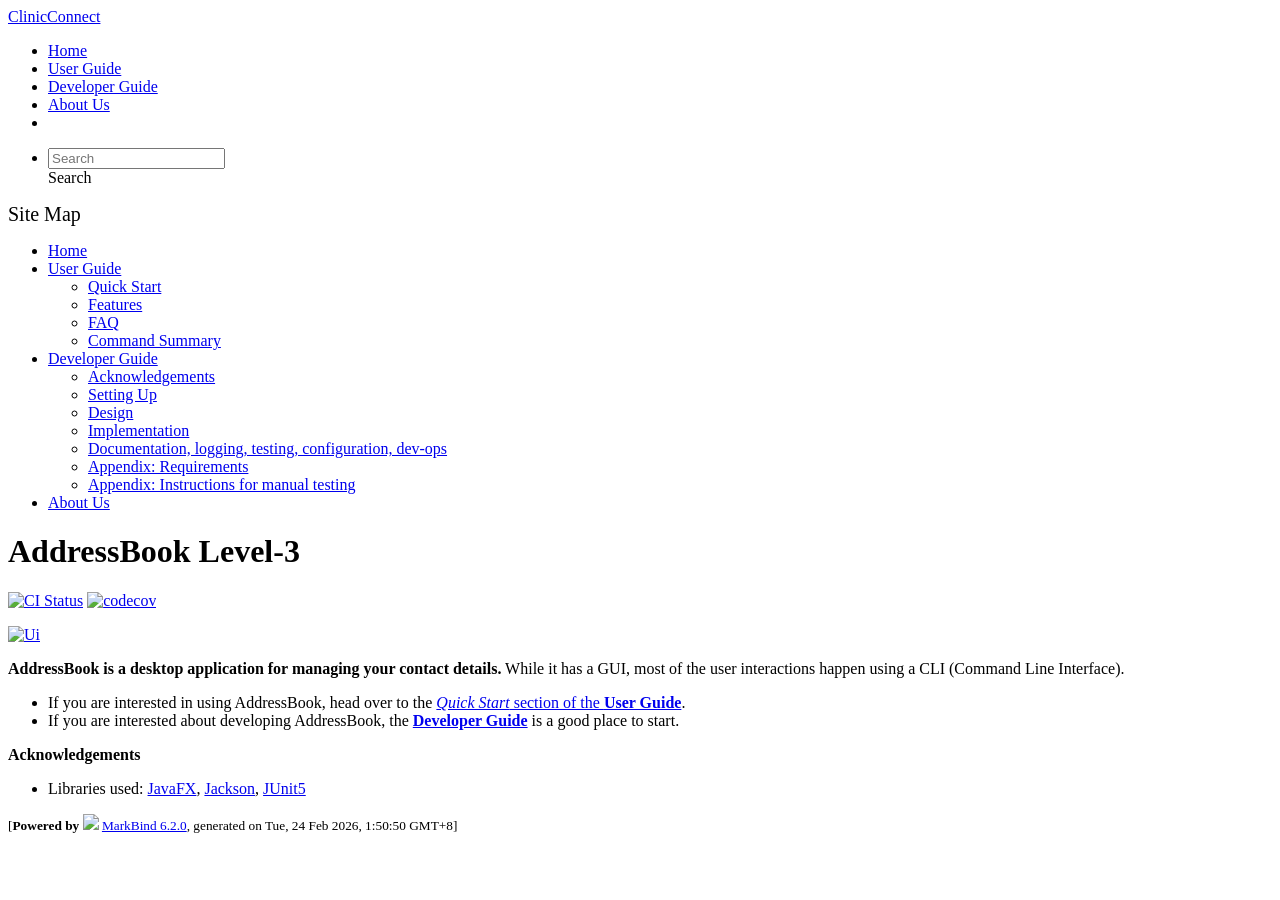
==== index.html @ c3eacbba "deploy: 385a69d87544c76b0aa15470529dfefec0053b58" ====
<!DOCTYPE html>
<html>
<head>
    <meta charset="utf-8">
    <meta http-equiv="X-UA-Compatible" content="IE=edge">
    <meta name="generator" content="MarkBind 6.2.0">
    <meta name="viewport" content="width=device-width, initial-scale=1"><title>ClinicConnect - AddressBook Level-3</title> <link rel="stylesheet" href="/tp/markbind/css/bootstrap.min.css"> <link rel="stylesheet" href="/tp/markbind/fontawesome/css/all.min.css"> <link rel="stylesheet" href="/tp/markbind/glyphicons/css/bootstrap-glyphicons.min.css"><link rel="stylesheet" href="/tp/markbind/css/codeblock-light.min.css"><link rel="stylesheet" href="/tp/markbind/css/markbind.min.css"><link rel="stylesheet" href="/tp/plugins/markbind-plugin-anchors/markbind-plugin-anchors.css"><link rel="stylesheet" href="/tp/plugins/markbind-plugin-tree/markbind-plugin-tree.css">
    
  <link rel="stylesheet" href="/tp/stylesheets/main.css">
<link rel="icon" href="/tp/images/SeEduLogo.png"></head>
<script>
  const baseUrl = '/tp'
</script>
<body  data-code-theme="light">
<div id="app"><!--[--><header sticky><div data-v-26aac3dc><nav class="navbar navbar-expand-md d-print-none navbar-dark bg-dark" data-v-26aac3dc><div class="container-fluid" data-v-26aac3dc><div class="navbar-left" data-v-26aac3dc><!--[--><a href="/tp/index.html" title="Home" class="navbar-brand">ClinicConnect</a><!--]--></div><div class="navbar-default" data-v-26aac3dc><ul class="navbar-nav me-auto mt-2 mt-lg-0" data-v-26aac3dc><!--[--> <li><a href="/tp/index.html" class="nav-link">Home</a></li> <li><a href="/tp/UserGuide.html" class="nav-link">User Guide</a></li> <li><a href="/tp/DeveloperGuide.html" class="nav-link">Developer Guide</a></li> <li><a href="/tp/AboutUs.html" class="nav-link">About Us</a></li> <li><a href="https://github.com/se-edu/addressbook-level3" target="_blank" class="nav-link"><span><span aria-hidden="true" class="fab fa-github"></span></span></a></li> <!--]--></ul></div><ul class="navbar-nav navbar-right" data-v-26aac3dc><!--[--><li><form class="navbar-form"><div style="position:relative;" class="dropdown" data-v-00e26d0a><!--[--><input value="" data-bs-toggle="dropdown" type="text" class="form-control" placeholder="Search" autocomplete="off" data-v-00e26d0a><div class="form-control placeholder-div-hidden" data-v-00e26d0a>Search</div><!--]--><ul class="dropdown-menu search-dropdown-menu dropdown-menu-hidden dropdown-menu-end" data-v-00e26d0a><!--[--><!--]--></ul></div></form></li><!--]--></ul></div></nav><div style="display:none;" class="lower-navbar-container" data-v-26aac3dc><!--[--><!----><!----><!--]--></div></div></header> <div id="flex-body"><nav id="site-nav" data-v-6b1b63d2><!--[--><div class="site-nav-top"><div class="fw-bold mb-2" style="font-size:1.25rem;">Site Map</div></div> <div class="nav-component slim-scroll"><div class="site-nav-root"><!--[--><ul class="site-nav-list site-nav-list-root" data-v-6b1b63d2><!--[--><li><div class="site-nav-default-list-item site-nav-list-item-0" onclick="handleSiteNavClick(this)"><a href="/tp/index.html">Home</a></div></li> <li><div class="site-nav-default-list-item site-nav-list-item-0" onclick="handleSiteNavClick(this)"><a href="/tp/UserGuide.html">User Guide</a> <div class="site-nav-dropdown-btn-container"><i class="site-nav-dropdown-btn-icon site-nav-rotate-icon" onclick="handleSiteNavClick(this.parentNode.parentNode, false); event.stopPropagation();"><span class="glyphicon glyphicon-menu-down" aria-hidden="true"></span></i></div></div><ul class="site-nav-dropdown-container site-nav-dropdown-container-open site-nav-list"><li><div class="site-nav-default-list-item site-nav-list-item-1" onclick="handleSiteNavClick(this)"><a href="/tp/UserGuide.html#quick-start">Quick Start</a></div></li> <li><div class="site-nav-default-list-item site-nav-list-item-1" onclick="handleSiteNavClick(this)"><a href="/tp/UserGuide.html#features">Features</a></div></li> <li><div class="site-nav-default-list-item site-nav-list-item-1" onclick="handleSiteNavClick(this)"><a href="/tp/UserGuide.html#faq">FAQ</a></div></li> <li><div class="site-nav-default-list-item site-nav-list-item-1" onclick="handleSiteNavClick(this)"><a href="/tp/UserGuide.html#faq">Command Summary</a></div></li></ul></li> <li><div class="site-nav-default-list-item site-nav-list-item-0" onclick="handleSiteNavClick(this)"><a href="/tp/DeveloperGuide.html">Developer Guide</a> <div class="site-nav-dropdown-btn-container"><i class="site-nav-dropdown-btn-icon site-nav-rotate-icon" onclick="handleSiteNavClick(this.parentNode.parentNode, false); event.stopPropagation();"><span class="glyphicon glyphicon-menu-down" aria-hidden="true"></span></i></div></div><ul class="site-nav-dropdown-container site-nav-dropdown-container-open site-nav-list"><li><div class="site-nav-default-list-item site-nav-list-item-1" onclick="handleSiteNavClick(this)"><a href="/tp/DeveloperGuide.html#acknowledgements">Acknowledgements</a></div></li> <li><div class="site-nav-default-list-item site-nav-list-item-1" onclick="handleSiteNavClick(this)"><a href="/tp/DeveloperGuide.html#setting-up-getting-started">Setting Up</a></div></li> <li><div class="site-nav-default-list-item site-nav-list-item-1" onclick="handleSiteNavClick(this)"><a href="/tp/DeveloperGuide.html#design">Design</a></div></li> <li><div class="site-nav-default-list-item site-nav-list-item-1" onclick="handleSiteNavClick(this)"><a href="/tp/DeveloperGuide.html#implementation">Implementation</a></div></li> <li><div class="site-nav-default-list-item site-nav-list-item-1" onclick="handleSiteNavClick(this)"><a href="/tp/DeveloperGuide.html#documentation-logging-testing-configuration-dev-ops">Documentation, logging, testing, configuration, dev-ops</a></div></li> <li><div class="site-nav-default-list-item site-nav-list-item-1" onclick="handleSiteNavClick(this)"><a href="/tp/DeveloperGuide.html#appendix-requirements">Appendix: Requirements</a></div></li> <li><div class="site-nav-default-list-item site-nav-list-item-1" onclick="handleSiteNavClick(this)"><a href="/tp/DeveloperGuide.html#appendix-instructions-for-manual-testing">Appendix: Instructions for manual testing</a></div></li></ul></li> <li><div class="site-nav-default-list-item site-nav-list-item-0" onclick="handleSiteNavClick(this)"><a href="/tp/AboutUs.html">About Us</a></div></li><!--]--><!--v-if--></ul><!--]--></div></div><!--]--><!--v-if--></nav> <div id="content-wrapper"><h1 id="addressbook-level-3">AddressBook Level-3<a class="fa fa-anchor" href="#addressbook-level-3" onclick="event.stopPropagation()"></a></h1> <p><a href="https://github.com/se-edu/addressbook-level3/actions"><img src="https://github.com/se-edu/addressbook-level3/workflows/Java%20CI/badge.svg" alt="CI Status" class="img-fluid"></a> <a href="https://codecov.io/gh/se-edu/addressbook-level3"><img src="https://codecov.io/gh/se-edu/addressbook-level3/branch/master/graph/badge.svg" alt="codecov" class="img-fluid"></a></p> <p><a href="/tp/images/Ui.png" target="_self"><img src="/tp/images/Ui.png" alt="Ui" class="img-fluid"></a></p> <p><strong>AddressBook is a desktop application for managing your contact details.</strong> While it has a GUI, most of the user interactions happen using a CLI (Command Line Interface).</p> <ul><li>If you are interested in using AddressBook, head over to the <a href="/tp/UserGuide.html#quick-start"><em>Quick Start</em> section of the <strong>User Guide</strong></a>.</li> <li>If you are interested about developing AddressBook, the <a href="/tp/DeveloperGuide.html"><strong>Developer Guide</strong></a> is a good place to start.</li></ul> <p><strong>Acknowledgements</strong></p> <ul><li>Libraries used: <a href="https://openjfx.io/">JavaFX</a>, <a href="https://github.com/FasterXML/jackson">Jackson</a>, <a href="https://github.com/junit-team/junit5">JUnit5</a></li></ul></div> <nav id="page-nav" data-v-6b1b63d2><!--[--><div class="nav-component slim-scroll"></div><!--]--><!--v-if--></nav> <div class="scroll-top-button fa-lg d-print-none" style="display:none;bottom:2%;right:2%;position:fixed;" aria-hidden="true"><!--[--><i class="fas fa-arrow-circle-up"></i><!--]--></div></div> <footer><div class="text-center"><small>[<span><strong>Powered by</strong></span> <img src="https://markbind.org/favicon.ico" width="30"> <a href="https://markbind.org/">MarkBind 6.2.0</a>, generated on Tue, 24 Feb 2026, 1:50:50 GMT+8]</small></div></footer><!--]--></div>
</body><script src="/tp/markbind/js/bootstrap-utility.min.js"></script>
<script src="/tp/markbind/js/polyfill.min.js"></script>
<script src="/tp/markbind/js/vue.global.prod.min.js"></script>
<script src="/tp/markbind/js/markbind.min.js"></script>
<script src="index.page-vue-render.js"></script>
<script>
  MarkBind.setupWithSearch()
</script>
</html>
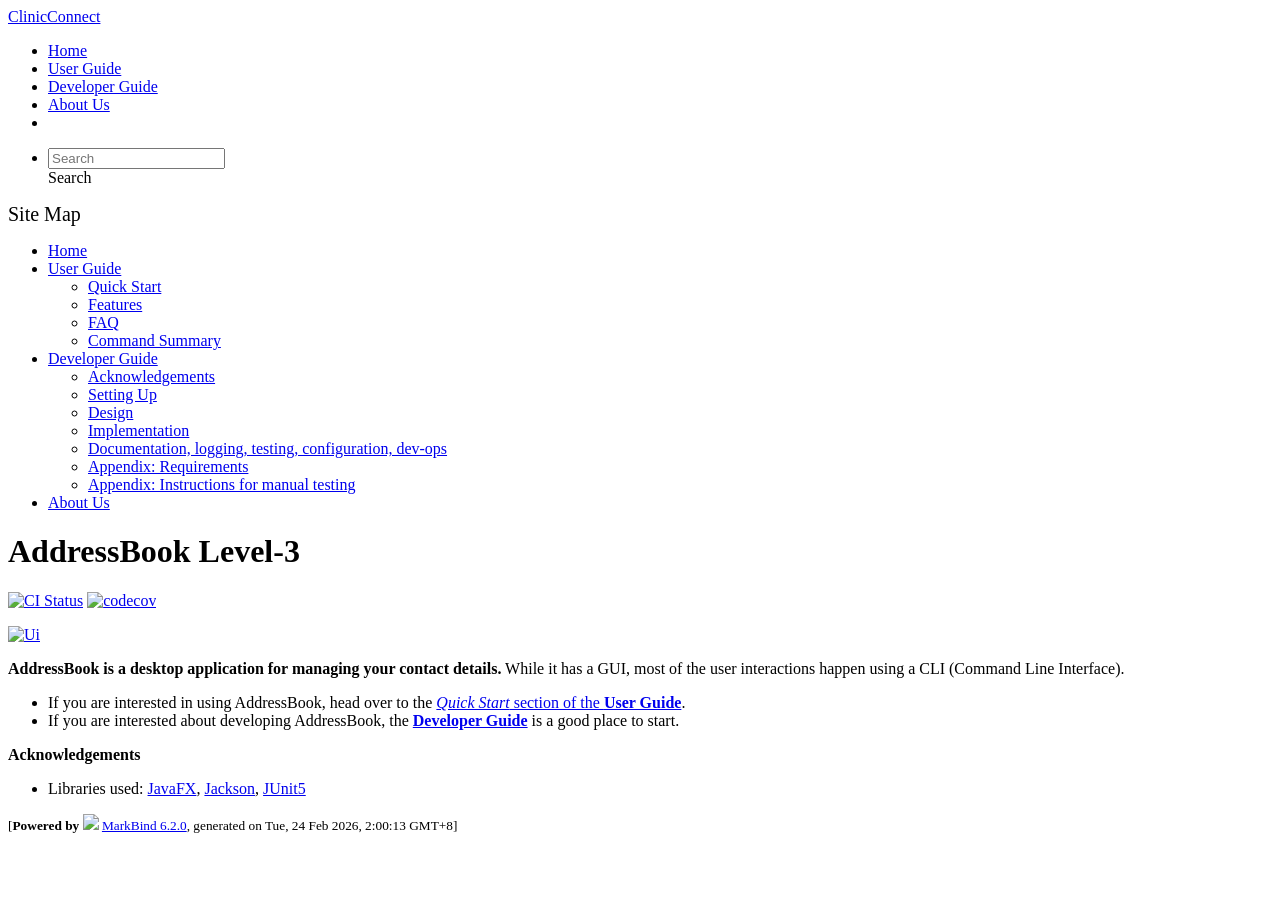
==== commit bb57310b: "deploy: a6a241e06c4ae1d026c56dd3cce60552a541cde1" ====
--- a/index.html
+++ b/index.html
@@ -12,7 +12,7 @@
   const baseUrl = '/tp'
 </script>
 <body  data-code-theme="light">
-<div id="app"><!--[--><header sticky><div data-v-26aac3dc><nav class="navbar navbar-expand-md d-print-none navbar-dark bg-dark" data-v-26aac3dc><div class="container-fluid" data-v-26aac3dc><div class="navbar-left" data-v-26aac3dc><!--[--><a href="/tp/index.html" title="Home" class="navbar-brand">ClinicConnect</a><!--]--></div><div class="navbar-default" data-v-26aac3dc><ul class="navbar-nav me-auto mt-2 mt-lg-0" data-v-26aac3dc><!--[--> <li><a href="/tp/index.html" class="nav-link">Home</a></li> <li><a href="/tp/UserGuide.html" class="nav-link">User Guide</a></li> <li><a href="/tp/DeveloperGuide.html" class="nav-link">Developer Guide</a></li> <li><a href="/tp/AboutUs.html" class="nav-link">About Us</a></li> <li><a href="https://github.com/se-edu/addressbook-level3" target="_blank" class="nav-link"><span><span aria-hidden="true" class="fab fa-github"></span></span></a></li> <!--]--></ul></div><ul class="navbar-nav navbar-right" data-v-26aac3dc><!--[--><li><form class="navbar-form"><div style="position:relative;" class="dropdown" data-v-00e26d0a><!--[--><input value="" data-bs-toggle="dropdown" type="text" class="form-control" placeholder="Search" autocomplete="off" data-v-00e26d0a><div class="form-control placeholder-div-hidden" data-v-00e26d0a>Search</div><!--]--><ul class="dropdown-menu search-dropdown-menu dropdown-menu-hidden dropdown-menu-end" data-v-00e26d0a><!--[--><!--]--></ul></div></form></li><!--]--></ul></div></nav><div style="display:none;" class="lower-navbar-container" data-v-26aac3dc><!--[--><!----><!----><!--]--></div></div></header> <div id="flex-body"><nav id="site-nav" data-v-6b1b63d2><!--[--><div class="site-nav-top"><div class="fw-bold mb-2" style="font-size:1.25rem;">Site Map</div></div> <div class="nav-component slim-scroll"><div class="site-nav-root"><!--[--><ul class="site-nav-list site-nav-list-root" data-v-6b1b63d2><!--[--><li><div class="site-nav-default-list-item site-nav-list-item-0" onclick="handleSiteNavClick(this)"><a href="/tp/index.html">Home</a></div></li> <li><div class="site-nav-default-list-item site-nav-list-item-0" onclick="handleSiteNavClick(this)"><a href="/tp/UserGuide.html">User Guide</a> <div class="site-nav-dropdown-btn-container"><i class="site-nav-dropdown-btn-icon site-nav-rotate-icon" onclick="handleSiteNavClick(this.parentNode.parentNode, false); event.stopPropagation();"><span class="glyphicon glyphicon-menu-down" aria-hidden="true"></span></i></div></div><ul class="site-nav-dropdown-container site-nav-dropdown-container-open site-nav-list"><li><div class="site-nav-default-list-item site-nav-list-item-1" onclick="handleSiteNavClick(this)"><a href="/tp/UserGuide.html#quick-start">Quick Start</a></div></li> <li><div class="site-nav-default-list-item site-nav-list-item-1" onclick="handleSiteNavClick(this)"><a href="/tp/UserGuide.html#features">Features</a></div></li> <li><div class="site-nav-default-list-item site-nav-list-item-1" onclick="handleSiteNavClick(this)"><a href="/tp/UserGuide.html#faq">FAQ</a></div></li> <li><div class="site-nav-default-list-item site-nav-list-item-1" onclick="handleSiteNavClick(this)"><a href="/tp/UserGuide.html#faq">Command Summary</a></div></li></ul></li> <li><div class="site-nav-default-list-item site-nav-list-item-0" onclick="handleSiteNavClick(this)"><a href="/tp/DeveloperGuide.html">Developer Guide</a> <div class="site-nav-dropdown-btn-container"><i class="site-nav-dropdown-btn-icon site-nav-rotate-icon" onclick="handleSiteNavClick(this.parentNode.parentNode, false); event.stopPropagation();"><span class="glyphicon glyphicon-menu-down" aria-hidden="true"></span></i></div></div><ul class="site-nav-dropdown-container site-nav-dropdown-container-open site-nav-list"><li><div class="site-nav-default-list-item site-nav-list-item-1" onclick="handleSiteNavClick(this)"><a href="/tp/DeveloperGuide.html#acknowledgements">Acknowledgements</a></div></li> <li><div class="site-nav-default-list-item site-nav-list-item-1" onclick="handleSiteNavClick(this)"><a href="/tp/DeveloperGuide.html#setting-up-getting-started">Setting Up</a></div></li> <li><div class="site-nav-default-list-item site-nav-list-item-1" onclick="handleSiteNavClick(this)"><a href="/tp/DeveloperGuide.html#design">Design</a></div></li> <li><div class="site-nav-default-list-item site-nav-list-item-1" onclick="handleSiteNavClick(this)"><a href="/tp/DeveloperGuide.html#implementation">Implementation</a></div></li> <li><div class="site-nav-default-list-item site-nav-list-item-1" onclick="handleSiteNavClick(this)"><a href="/tp/DeveloperGuide.html#documentation-logging-testing-configuration-dev-ops">Documentation, logging, testing, configuration, dev-ops</a></div></li> <li><div class="site-nav-default-list-item site-nav-list-item-1" onclick="handleSiteNavClick(this)"><a href="/tp/DeveloperGuide.html#appendix-requirements">Appendix: Requirements</a></div></li> <li><div class="site-nav-default-list-item site-nav-list-item-1" onclick="handleSiteNavClick(this)"><a href="/tp/DeveloperGuide.html#appendix-instructions-for-manual-testing">Appendix: Instructions for manual testing</a></div></li></ul></li> <li><div class="site-nav-default-list-item site-nav-list-item-0" onclick="handleSiteNavClick(this)"><a href="/tp/AboutUs.html">About Us</a></div></li><!--]--><!--v-if--></ul><!--]--></div></div><!--]--><!--v-if--></nav> <div id="content-wrapper"><h1 id="addressbook-level-3">AddressBook Level-3<a class="fa fa-anchor" href="#addressbook-level-3" onclick="event.stopPropagation()"></a></h1> <p><a href="https://github.com/se-edu/addressbook-level3/actions"><img src="https://github.com/se-edu/addressbook-level3/workflows/Java%20CI/badge.svg" alt="CI Status" class="img-fluid"></a> <a href="https://codecov.io/gh/se-edu/addressbook-level3"><img src="https://codecov.io/gh/se-edu/addressbook-level3/branch/master/graph/badge.svg" alt="codecov" class="img-fluid"></a></p> <p><a href="/tp/images/Ui.png" target="_self"><img src="/tp/images/Ui.png" alt="Ui" class="img-fluid"></a></p> <p><strong>AddressBook is a desktop application for managing your contact details.</strong> While it has a GUI, most of the user interactions happen using a CLI (Command Line Interface).</p> <ul><li>If you are interested in using AddressBook, head over to the <a href="/tp/UserGuide.html#quick-start"><em>Quick Start</em> section of the <strong>User Guide</strong></a>.</li> <li>If you are interested about developing AddressBook, the <a href="/tp/DeveloperGuide.html"><strong>Developer Guide</strong></a> is a good place to start.</li></ul> <p><strong>Acknowledgements</strong></p> <ul><li>Libraries used: <a href="https://openjfx.io/">JavaFX</a>, <a href="https://github.com/FasterXML/jackson">Jackson</a>, <a href="https://github.com/junit-team/junit5">JUnit5</a></li></ul></div> <nav id="page-nav" data-v-6b1b63d2><!--[--><div class="nav-component slim-scroll"></div><!--]--><!--v-if--></nav> <div class="scroll-top-button fa-lg d-print-none" style="display:none;bottom:2%;right:2%;position:fixed;" aria-hidden="true"><!--[--><i class="fas fa-arrow-circle-up"></i><!--]--></div></div> <footer><div class="text-center"><small>[<span><strong>Powered by</strong></span> <img src="https://markbind.org/favicon.ico" width="30"> <a href="https://markbind.org/">MarkBind 6.2.0</a>, generated on Tue, 24 Feb 2026, 1:50:50 GMT+8]</small></div></footer><!--]--></div>
+<div id="app"><!--[--><header sticky><div data-v-26aac3dc><nav class="navbar navbar-expand-md d-print-none navbar-dark bg-dark" data-v-26aac3dc><div class="container-fluid" data-v-26aac3dc><div class="navbar-left" data-v-26aac3dc><!--[--><a href="/tp/index.html" title="Home" class="navbar-brand">ClinicConnect</a><!--]--></div><div class="navbar-default" data-v-26aac3dc><ul class="navbar-nav me-auto mt-2 mt-lg-0" data-v-26aac3dc><!--[--> <li><a href="/tp/index.html" class="nav-link">Home</a></li> <li><a href="/tp/UserGuide.html" class="nav-link">User Guide</a></li> <li><a href="/tp/DeveloperGuide.html" class="nav-link">Developer Guide</a></li> <li><a href="/tp/AboutUs.html" class="nav-link">About Us</a></li> <li><a href="https://github.com/se-edu/addressbook-level3" target="_blank" class="nav-link"><span><span aria-hidden="true" class="fab fa-github"></span></span></a></li> <!--]--></ul></div><ul class="navbar-nav navbar-right" data-v-26aac3dc><!--[--><li><form class="navbar-form"><div style="position:relative;" class="dropdown" data-v-00e26d0a><!--[--><input value="" data-bs-toggle="dropdown" type="text" class="form-control" placeholder="Search" autocomplete="off" data-v-00e26d0a><div class="form-control placeholder-div-hidden" data-v-00e26d0a>Search</div><!--]--><ul class="dropdown-menu search-dropdown-menu dropdown-menu-hidden dropdown-menu-end" data-v-00e26d0a><!--[--><!--]--></ul></div></form></li><!--]--></ul></div></nav><div style="display:none;" class="lower-navbar-container" data-v-26aac3dc><!--[--><!----><!----><!--]--></div></div></header> <div id="flex-body"><nav id="site-nav" data-v-6b1b63d2><!--[--><div class="site-nav-top"><div class="fw-bold mb-2" style="font-size:1.25rem;">Site Map</div></div> <div class="nav-component slim-scroll"><div class="site-nav-root"><!--[--><ul class="site-nav-list site-nav-list-root" data-v-6b1b63d2><!--[--><li><div class="site-nav-default-list-item site-nav-list-item-0" onclick="handleSiteNavClick(this)"><a href="/tp/index.html">Home</a></div></li> <li><div class="site-nav-default-list-item site-nav-list-item-0" onclick="handleSiteNavClick(this)"><a href="/tp/UserGuide.html">User Guide</a> <div class="site-nav-dropdown-btn-container"><i class="site-nav-dropdown-btn-icon site-nav-rotate-icon" onclick="handleSiteNavClick(this.parentNode.parentNode, false); event.stopPropagation();"><span class="glyphicon glyphicon-menu-down" aria-hidden="true"></span></i></div></div><ul class="site-nav-dropdown-container site-nav-dropdown-container-open site-nav-list"><li><div class="site-nav-default-list-item site-nav-list-item-1" onclick="handleSiteNavClick(this)"><a href="/tp/UserGuide.html#quick-start">Quick Start</a></div></li> <li><div class="site-nav-default-list-item site-nav-list-item-1" onclick="handleSiteNavClick(this)"><a href="/tp/UserGuide.html#features">Features</a></div></li> <li><div class="site-nav-default-list-item site-nav-list-item-1" onclick="handleSiteNavClick(this)"><a href="/tp/UserGuide.html#faq">FAQ</a></div></li> <li><div class="site-nav-default-list-item site-nav-list-item-1" onclick="handleSiteNavClick(this)"><a href="/tp/UserGuide.html#faq">Command Summary</a></div></li></ul></li> <li><div class="site-nav-default-list-item site-nav-list-item-0" onclick="handleSiteNavClick(this)"><a href="/tp/DeveloperGuide.html">Developer Guide</a> <div class="site-nav-dropdown-btn-container"><i class="site-nav-dropdown-btn-icon site-nav-rotate-icon" onclick="handleSiteNavClick(this.parentNode.parentNode, false); event.stopPropagation();"><span class="glyphicon glyphicon-menu-down" aria-hidden="true"></span></i></div></div><ul class="site-nav-dropdown-container site-nav-dropdown-container-open site-nav-list"><li><div class="site-nav-default-list-item site-nav-list-item-1" onclick="handleSiteNavClick(this)"><a href="/tp/DeveloperGuide.html#acknowledgements">Acknowledgements</a></div></li> <li><div class="site-nav-default-list-item site-nav-list-item-1" onclick="handleSiteNavClick(this)"><a href="/tp/DeveloperGuide.html#setting-up-getting-started">Setting Up</a></div></li> <li><div class="site-nav-default-list-item site-nav-list-item-1" onclick="handleSiteNavClick(this)"><a href="/tp/DeveloperGuide.html#design">Design</a></div></li> <li><div class="site-nav-default-list-item site-nav-list-item-1" onclick="handleSiteNavClick(this)"><a href="/tp/DeveloperGuide.html#implementation">Implementation</a></div></li> <li><div class="site-nav-default-list-item site-nav-list-item-1" onclick="handleSiteNavClick(this)"><a href="/tp/DeveloperGuide.html#documentation-logging-testing-configuration-dev-ops">Documentation, logging, testing, configuration, dev-ops</a></div></li> <li><div class="site-nav-default-list-item site-nav-list-item-1" onclick="handleSiteNavClick(this)"><a href="/tp/DeveloperGuide.html#appendix-requirements">Appendix: Requirements</a></div></li> <li><div class="site-nav-default-list-item site-nav-list-item-1" onclick="handleSiteNavClick(this)"><a href="/tp/DeveloperGuide.html#appendix-instructions-for-manual-testing">Appendix: Instructions for manual testing</a></div></li></ul></li> <li><div class="site-nav-default-list-item site-nav-list-item-0" onclick="handleSiteNavClick(this)"><a href="/tp/AboutUs.html">About Us</a></div></li><!--]--><!--v-if--></ul><!--]--></div></div><!--]--><!--v-if--></nav> <div id="content-wrapper"><h1 id="addressbook-level-3">AddressBook Level-3<a class="fa fa-anchor" href="#addressbook-level-3" onclick="event.stopPropagation()"></a></h1> <p><a href="https://github.com/se-edu/addressbook-level3/actions"><img src="https://github.com/se-edu/addressbook-level3/workflows/Java%20CI/badge.svg" alt="CI Status" class="img-fluid"></a> <a href="https://codecov.io/gh/se-edu/addressbook-level3"><img src="https://codecov.io/gh/se-edu/addressbook-level3/branch/master/graph/badge.svg" alt="codecov" class="img-fluid"></a></p> <p><a href="/tp/images/Ui.png" target="_self"><img src="/tp/images/Ui.png" alt="Ui" class="img-fluid"></a></p> <p><strong>AddressBook is a desktop application for managing your contact details.</strong> While it has a GUI, most of the user interactions happen using a CLI (Command Line Interface).</p> <ul><li>If you are interested in using AddressBook, head over to the <a href="/tp/UserGuide.html#quick-start"><em>Quick Start</em> section of the <strong>User Guide</strong></a>.</li> <li>If you are interested about developing AddressBook, the <a href="/tp/DeveloperGuide.html"><strong>Developer Guide</strong></a> is a good place to start.</li></ul> <p><strong>Acknowledgements</strong></p> <ul><li>Libraries used: <a href="https://openjfx.io/">JavaFX</a>, <a href="https://github.com/FasterXML/jackson">Jackson</a>, <a href="https://github.com/junit-team/junit5">JUnit5</a></li></ul></div> <nav id="page-nav" data-v-6b1b63d2><!--[--><div class="nav-component slim-scroll"></div><!--]--><!--v-if--></nav> <div class="scroll-top-button fa-lg d-print-none" style="display:none;bottom:2%;right:2%;position:fixed;" aria-hidden="true"><!--[--><i class="fas fa-arrow-circle-up"></i><!--]--></div></div> <footer><div class="text-center"><small>[<span><strong>Powered by</strong></span> <img src="https://markbind.org/favicon.ico" width="30"> <a href="https://markbind.org/">MarkBind 6.2.0</a>, generated on Tue, 24 Feb 2026, 2:00:13 GMT+8]</small></div></footer><!--]--></div>
 </body><script src="/tp/markbind/js/bootstrap-utility.min.js"></script>
 <script src="/tp/markbind/js/polyfill.min.js"></script>
 <script src="/tp/markbind/js/vue.global.prod.min.js"></script>
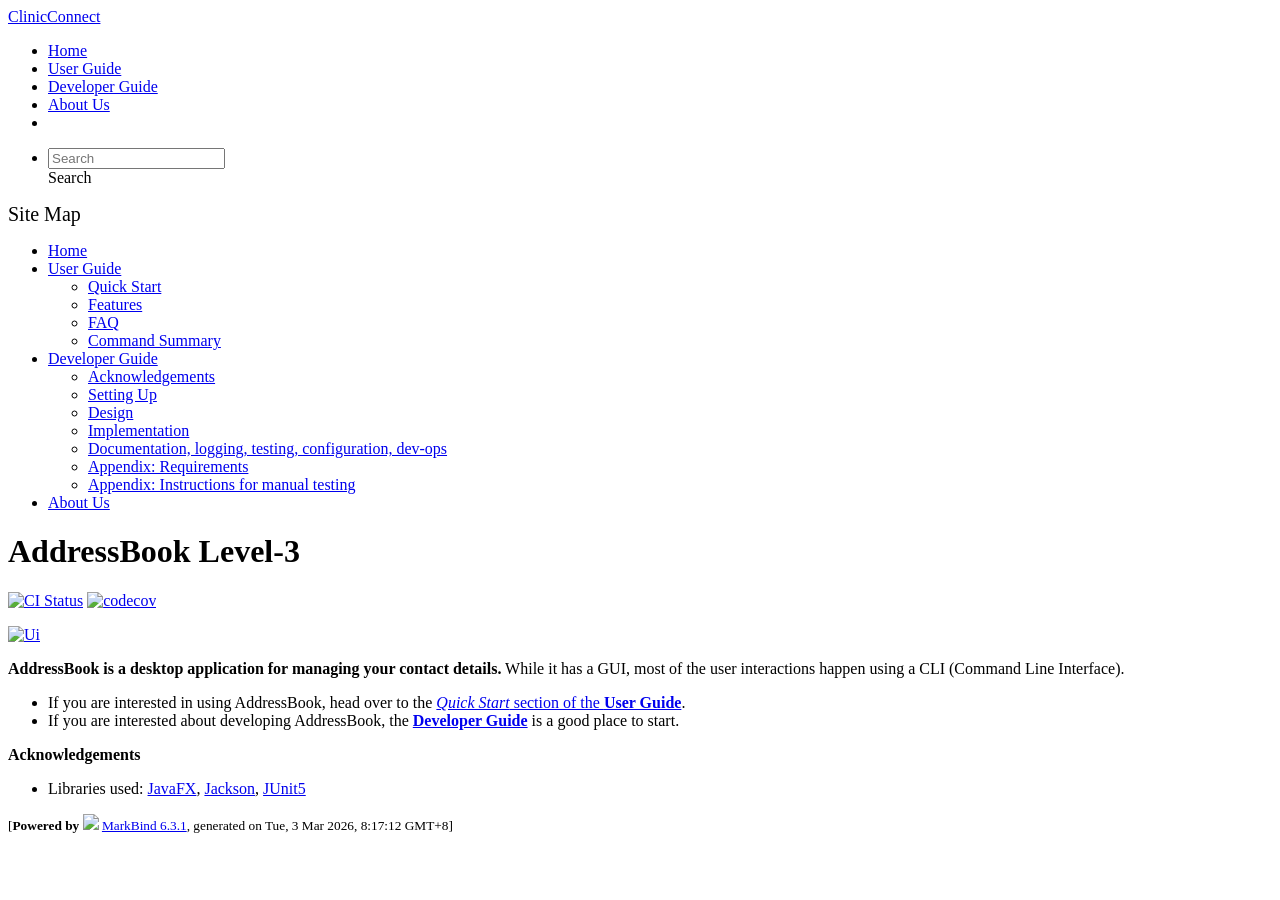
==== commit b1ff41f0: "deploy: 3e05778aa2954f497f5fab4d93489bbd7418d809" ====
--- a/index.html
+++ b/index.html
@@ -3,7 +3,7 @@
 <head>
     <meta charset="utf-8">
     <meta http-equiv="X-UA-Compatible" content="IE=edge">
-    <meta name="generator" content="MarkBind 6.2.0">
+    <meta name="generator" content="MarkBind 6.3.1">
     <meta name="viewport" content="width=device-width, initial-scale=1"><title>ClinicConnect - AddressBook Level-3</title> <link rel="stylesheet" href="/tp/markbind/css/bootstrap.min.css"> <link rel="stylesheet" href="/tp/markbind/fontawesome/css/all.min.css"> <link rel="stylesheet" href="/tp/markbind/glyphicons/css/bootstrap-glyphicons.min.css"><link rel="stylesheet" href="/tp/markbind/css/codeblock-light.min.css"><link rel="stylesheet" href="/tp/markbind/css/markbind.min.css"><link rel="stylesheet" href="/tp/plugins/markbind-plugin-anchors/markbind-plugin-anchors.css"><link rel="stylesheet" href="/tp/plugins/markbind-plugin-tree/markbind-plugin-tree.css">
     
   <link rel="stylesheet" href="/tp/stylesheets/main.css">
@@ -12,7 +12,7 @@
   const baseUrl = '/tp'
 </script>
 <body  data-code-theme="light">
-<div id="app"><!--[--><header sticky><div data-v-26aac3dc><nav class="navbar navbar-expand-md d-print-none navbar-dark bg-dark" data-v-26aac3dc><div class="container-fluid" data-v-26aac3dc><div class="navbar-left" data-v-26aac3dc><!--[--><a href="/tp/index.html" title="Home" class="navbar-brand">ClinicConnect</a><!--]--></div><div class="navbar-default" data-v-26aac3dc><ul class="navbar-nav me-auto mt-2 mt-lg-0" data-v-26aac3dc><!--[--> <li><a href="/tp/index.html" class="nav-link">Home</a></li> <li><a href="/tp/UserGuide.html" class="nav-link">User Guide</a></li> <li><a href="/tp/DeveloperGuide.html" class="nav-link">Developer Guide</a></li> <li><a href="/tp/AboutUs.html" class="nav-link">About Us</a></li> <li><a href="https://github.com/se-edu/addressbook-level3" target="_blank" class="nav-link"><span><span aria-hidden="true" class="fab fa-github"></span></span></a></li> <!--]--></ul></div><ul class="navbar-nav navbar-right" data-v-26aac3dc><!--[--><li><form class="navbar-form"><div style="position:relative;" class="dropdown" data-v-00e26d0a><!--[--><input value="" data-bs-toggle="dropdown" type="text" class="form-control" placeholder="Search" autocomplete="off" data-v-00e26d0a><div class="form-control placeholder-div-hidden" data-v-00e26d0a>Search</div><!--]--><ul class="dropdown-menu search-dropdown-menu dropdown-menu-hidden dropdown-menu-end" data-v-00e26d0a><!--[--><!--]--></ul></div></form></li><!--]--></ul></div></nav><div style="display:none;" class="lower-navbar-container" data-v-26aac3dc><!--[--><!----><!----><!--]--></div></div></header> <div id="flex-body"><nav id="site-nav" data-v-6b1b63d2><!--[--><div class="site-nav-top"><div class="fw-bold mb-2" style="font-size:1.25rem;">Site Map</div></div> <div class="nav-component slim-scroll"><div class="site-nav-root"><!--[--><ul class="site-nav-list site-nav-list-root" data-v-6b1b63d2><!--[--><li><div class="site-nav-default-list-item site-nav-list-item-0" onclick="handleSiteNavClick(this)"><a href="/tp/index.html">Home</a></div></li> <li><div class="site-nav-default-list-item site-nav-list-item-0" onclick="handleSiteNavClick(this)"><a href="/tp/UserGuide.html">User Guide</a> <div class="site-nav-dropdown-btn-container"><i class="site-nav-dropdown-btn-icon site-nav-rotate-icon" onclick="handleSiteNavClick(this.parentNode.parentNode, false); event.stopPropagation();"><span class="glyphicon glyphicon-menu-down" aria-hidden="true"></span></i></div></div><ul class="site-nav-dropdown-container site-nav-dropdown-container-open site-nav-list"><li><div class="site-nav-default-list-item site-nav-list-item-1" onclick="handleSiteNavClick(this)"><a href="/tp/UserGuide.html#quick-start">Quick Start</a></div></li> <li><div class="site-nav-default-list-item site-nav-list-item-1" onclick="handleSiteNavClick(this)"><a href="/tp/UserGuide.html#features">Features</a></div></li> <li><div class="site-nav-default-list-item site-nav-list-item-1" onclick="handleSiteNavClick(this)"><a href="/tp/UserGuide.html#faq">FAQ</a></div></li> <li><div class="site-nav-default-list-item site-nav-list-item-1" onclick="handleSiteNavClick(this)"><a href="/tp/UserGuide.html#faq">Command Summary</a></div></li></ul></li> <li><div class="site-nav-default-list-item site-nav-list-item-0" onclick="handleSiteNavClick(this)"><a href="/tp/DeveloperGuide.html">Developer Guide</a> <div class="site-nav-dropdown-btn-container"><i class="site-nav-dropdown-btn-icon site-nav-rotate-icon" onclick="handleSiteNavClick(this.parentNode.parentNode, false); event.stopPropagation();"><span class="glyphicon glyphicon-menu-down" aria-hidden="true"></span></i></div></div><ul class="site-nav-dropdown-container site-nav-dropdown-container-open site-nav-list"><li><div class="site-nav-default-list-item site-nav-list-item-1" onclick="handleSiteNavClick(this)"><a href="/tp/DeveloperGuide.html#acknowledgements">Acknowledgements</a></div></li> <li><div class="site-nav-default-list-item site-nav-list-item-1" onclick="handleSiteNavClick(this)"><a href="/tp/DeveloperGuide.html#setting-up-getting-started">Setting Up</a></div></li> <li><div class="site-nav-default-list-item site-nav-list-item-1" onclick="handleSiteNavClick(this)"><a href="/tp/DeveloperGuide.html#design">Design</a></div></li> <li><div class="site-nav-default-list-item site-nav-list-item-1" onclick="handleSiteNavClick(this)"><a href="/tp/DeveloperGuide.html#implementation">Implementation</a></div></li> <li><div class="site-nav-default-list-item site-nav-list-item-1" onclick="handleSiteNavClick(this)"><a href="/tp/DeveloperGuide.html#documentation-logging-testing-configuration-dev-ops">Documentation, logging, testing, configuration, dev-ops</a></div></li> <li><div class="site-nav-default-list-item site-nav-list-item-1" onclick="handleSiteNavClick(this)"><a href="/tp/DeveloperGuide.html#appendix-requirements">Appendix: Requirements</a></div></li> <li><div class="site-nav-default-list-item site-nav-list-item-1" onclick="handleSiteNavClick(this)"><a href="/tp/DeveloperGuide.html#appendix-instructions-for-manual-testing">Appendix: Instructions for manual testing</a></div></li></ul></li> <li><div class="site-nav-default-list-item site-nav-list-item-0" onclick="handleSiteNavClick(this)"><a href="/tp/AboutUs.html">About Us</a></div></li><!--]--><!--v-if--></ul><!--]--></div></div><!--]--><!--v-if--></nav> <div id="content-wrapper"><h1 id="addressbook-level-3">AddressBook Level-3<a class="fa fa-anchor" href="#addressbook-level-3" onclick="event.stopPropagation()"></a></h1> <p><a href="https://github.com/se-edu/addressbook-level3/actions"><img src="https://github.com/se-edu/addressbook-level3/workflows/Java%20CI/badge.svg" alt="CI Status" class="img-fluid"></a> <a href="https://codecov.io/gh/se-edu/addressbook-level3"><img src="https://codecov.io/gh/se-edu/addressbook-level3/branch/master/graph/badge.svg" alt="codecov" class="img-fluid"></a></p> <p><a href="/tp/images/Ui.png" target="_self"><img src="/tp/images/Ui.png" alt="Ui" class="img-fluid"></a></p> <p><strong>AddressBook is a desktop application for managing your contact details.</strong> While it has a GUI, most of the user interactions happen using a CLI (Command Line Interface).</p> <ul><li>If you are interested in using AddressBook, head over to the <a href="/tp/UserGuide.html#quick-start"><em>Quick Start</em> section of the <strong>User Guide</strong></a>.</li> <li>If you are interested about developing AddressBook, the <a href="/tp/DeveloperGuide.html"><strong>Developer Guide</strong></a> is a good place to start.</li></ul> <p><strong>Acknowledgements</strong></p> <ul><li>Libraries used: <a href="https://openjfx.io/">JavaFX</a>, <a href="https://github.com/FasterXML/jackson">Jackson</a>, <a href="https://github.com/junit-team/junit5">JUnit5</a></li></ul></div> <nav id="page-nav" data-v-6b1b63d2><!--[--><div class="nav-component slim-scroll"></div><!--]--><!--v-if--></nav> <div class="scroll-top-button fa-lg d-print-none" style="display:none;bottom:2%;right:2%;position:fixed;" aria-hidden="true"><!--[--><i class="fas fa-arrow-circle-up"></i><!--]--></div></div> <footer><div class="text-center"><small>[<span><strong>Powered by</strong></span> <img src="https://markbind.org/favicon.ico" width="30"> <a href="https://markbind.org/">MarkBind 6.2.0</a>, generated on Tue, 24 Feb 2026, 2:00:13 GMT+8]</small></div></footer><!--]--></div>
+<div id="app"><!--[--><header sticky><div data-v-26aac3dc><nav class="navbar navbar-expand-md d-print-none navbar-dark bg-dark" data-v-26aac3dc><div class="container-fluid" data-v-26aac3dc><div class="navbar-left" data-v-26aac3dc><!--[--><a href="/tp/index.html" title="Home" class="navbar-brand">ClinicConnect</a><!--]--></div><div class="navbar-default" data-v-26aac3dc><ul class="navbar-nav me-auto mt-2 mt-lg-0" data-v-26aac3dc><!--[--> <li><a href="/tp/index.html" class="nav-link">Home</a></li> <li><a href="/tp/UserGuide.html" class="nav-link">User Guide</a></li> <li><a href="/tp/DeveloperGuide.html" class="nav-link">Developer Guide</a></li> <li><a href="/tp/AboutUs.html" class="nav-link">About Us</a></li> <li><a href="https://github.com/se-edu/addressbook-level3" target="_blank" class="nav-link"><span><span aria-hidden="true" class="fab fa-github"></span></span></a></li> <!--]--></ul></div><ul class="navbar-nav navbar-right" data-v-26aac3dc><!--[--><li><form class="navbar-form"><div style="position:relative;" class="dropdown" data-v-00e26d0a><!--[--><input value="" data-bs-toggle="dropdown" type="text" class="form-control" placeholder="Search" autocomplete="off" data-v-00e26d0a><div class="form-control placeholder-div-hidden" data-v-00e26d0a>Search</div><!--]--><ul class="dropdown-menu search-dropdown-menu dropdown-menu-hidden dropdown-menu-end" data-v-00e26d0a><!--[--><!--]--></ul></div></form></li><!--]--></ul></div></nav><div style="display:none;" class="lower-navbar-container" data-v-26aac3dc><!--[--><!----><!----><!--]--></div></div></header> <div id="flex-body"><nav id="site-nav" data-v-6b1b63d2><!--[--><div class="site-nav-top"><div class="fw-bold mb-2" style="font-size:1.25rem;">Site Map</div></div> <div class="nav-component slim-scroll"><div class="site-nav-root"><!--[--><ul class="site-nav-list site-nav-list-root" data-v-6b1b63d2><!--[--><li><div class="site-nav-default-list-item site-nav-list-item-0" onclick="handleSiteNavClick(this)"><a href="/tp/index.html">Home</a></div></li> <li><div class="site-nav-default-list-item site-nav-list-item-0" onclick="handleSiteNavClick(this)"><a href="/tp/UserGuide.html">User Guide</a> <div class="site-nav-dropdown-btn-container"><i class="site-nav-dropdown-btn-icon site-nav-rotate-icon" onclick="handleSiteNavClick(this.parentNode.parentNode, false); event.stopPropagation();"><span class="glyphicon glyphicon-menu-down" aria-hidden="true"></span></i></div></div><ul class="site-nav-dropdown-container site-nav-dropdown-container-open site-nav-list"><li><div class="site-nav-default-list-item site-nav-list-item-1" onclick="handleSiteNavClick(this)"><a href="/tp/UserGuide.html#quick-start">Quick Start</a></div></li> <li><div class="site-nav-default-list-item site-nav-list-item-1" onclick="handleSiteNavClick(this)"><a href="/tp/UserGuide.html#features">Features</a></div></li> <li><div class="site-nav-default-list-item site-nav-list-item-1" onclick="handleSiteNavClick(this)"><a href="/tp/UserGuide.html#faq">FAQ</a></div></li> <li><div class="site-nav-default-list-item site-nav-list-item-1" onclick="handleSiteNavClick(this)"><a href="/tp/UserGuide.html#faq">Command Summary</a></div></li></ul></li> <li><div class="site-nav-default-list-item site-nav-list-item-0" onclick="handleSiteNavClick(this)"><a href="/tp/DeveloperGuide.html">Developer Guide</a> <div class="site-nav-dropdown-btn-container"><i class="site-nav-dropdown-btn-icon site-nav-rotate-icon" onclick="handleSiteNavClick(this.parentNode.parentNode, false); event.stopPropagation();"><span class="glyphicon glyphicon-menu-down" aria-hidden="true"></span></i></div></div><ul class="site-nav-dropdown-container site-nav-dropdown-container-open site-nav-list"><li><div class="site-nav-default-list-item site-nav-list-item-1" onclick="handleSiteNavClick(this)"><a href="/tp/DeveloperGuide.html#acknowledgements">Acknowledgements</a></div></li> <li><div class="site-nav-default-list-item site-nav-list-item-1" onclick="handleSiteNavClick(this)"><a href="/tp/DeveloperGuide.html#setting-up-getting-started">Setting Up</a></div></li> <li><div class="site-nav-default-list-item site-nav-list-item-1" onclick="handleSiteNavClick(this)"><a href="/tp/DeveloperGuide.html#design">Design</a></div></li> <li><div class="site-nav-default-list-item site-nav-list-item-1" onclick="handleSiteNavClick(this)"><a href="/tp/DeveloperGuide.html#implementation">Implementation</a></div></li> <li><div class="site-nav-default-list-item site-nav-list-item-1" onclick="handleSiteNavClick(this)"><a href="/tp/DeveloperGuide.html#documentation-logging-testing-configuration-dev-ops">Documentation, logging, testing, configuration, dev-ops</a></div></li> <li><div class="site-nav-default-list-item site-nav-list-item-1" onclick="handleSiteNavClick(this)"><a href="/tp/DeveloperGuide.html#appendix-requirements">Appendix: Requirements</a></div></li> <li><div class="site-nav-default-list-item site-nav-list-item-1" onclick="handleSiteNavClick(this)"><a href="/tp/DeveloperGuide.html#appendix-instructions-for-manual-testing">Appendix: Instructions for manual testing</a></div></li></ul></li> <li><div class="site-nav-default-list-item site-nav-list-item-0" onclick="handleSiteNavClick(this)"><a href="/tp/AboutUs.html">About Us</a></div></li><!--]--><!--v-if--></ul><!--]--></div></div><!--]--><!--v-if--></nav> <div id="content-wrapper"><h1 id="addressbook-level-3">AddressBook Level-3<a class="fa fa-anchor" href="#addressbook-level-3" onclick="event.stopPropagation()"></a></h1> <p><a href="https://github.com/se-edu/addressbook-level3/actions"><img src="https://github.com/se-edu/addressbook-level3/workflows/Java%20CI/badge.svg" alt="CI Status" class="img-fluid"></a> <a href="https://codecov.io/gh/se-edu/addressbook-level3"><img src="https://codecov.io/gh/se-edu/addressbook-level3/branch/master/graph/badge.svg" alt="codecov" class="img-fluid"></a></p> <p><a href="/tp/images/Ui.png" target="_self"><img src="/tp/images/Ui.png" alt="Ui" class="img-fluid"></a></p> <p><strong>AddressBook is a desktop application for managing your contact details.</strong> While it has a GUI, most of the user interactions happen using a CLI (Command Line Interface).</p> <ul><li>If you are interested in using AddressBook, head over to the <a href="/tp/UserGuide.html#quick-start"><em>Quick Start</em> section of the <strong>User Guide</strong></a>.</li> <li>If you are interested about developing AddressBook, the <a href="/tp/DeveloperGuide.html"><strong>Developer Guide</strong></a> is a good place to start.</li></ul> <p><strong>Acknowledgements</strong></p> <ul><li>Libraries used: <a href="https://openjfx.io/">JavaFX</a>, <a href="https://github.com/FasterXML/jackson">Jackson</a>, <a href="https://github.com/junit-team/junit5">JUnit5</a></li></ul></div> <nav id="page-nav" data-v-6b1b63d2><!--[--><div class="nav-component slim-scroll"></div><!--]--><!--v-if--></nav> <div class="scroll-top-button fa-lg d-print-none" style="display:none;bottom:2%;right:2%;position:fixed;" aria-hidden="true"><!--[--><i class="fas fa-arrow-circle-up"></i><!--]--></div></div> <footer><div class="text-center"><small>[<span><strong>Powered by</strong></span> <img src="https://markbind.org/favicon.ico" width="30"> <a href="https://markbind.org/">MarkBind 6.3.1</a>, generated on Tue, 3 Mar 2026, 8:17:12 GMT+8]</small></div></footer><!--]--></div>
 </body><script src="/tp/markbind/js/bootstrap-utility.min.js"></script>
 <script src="/tp/markbind/js/polyfill.min.js"></script>
 <script src="/tp/markbind/js/vue.global.prod.min.js"></script>
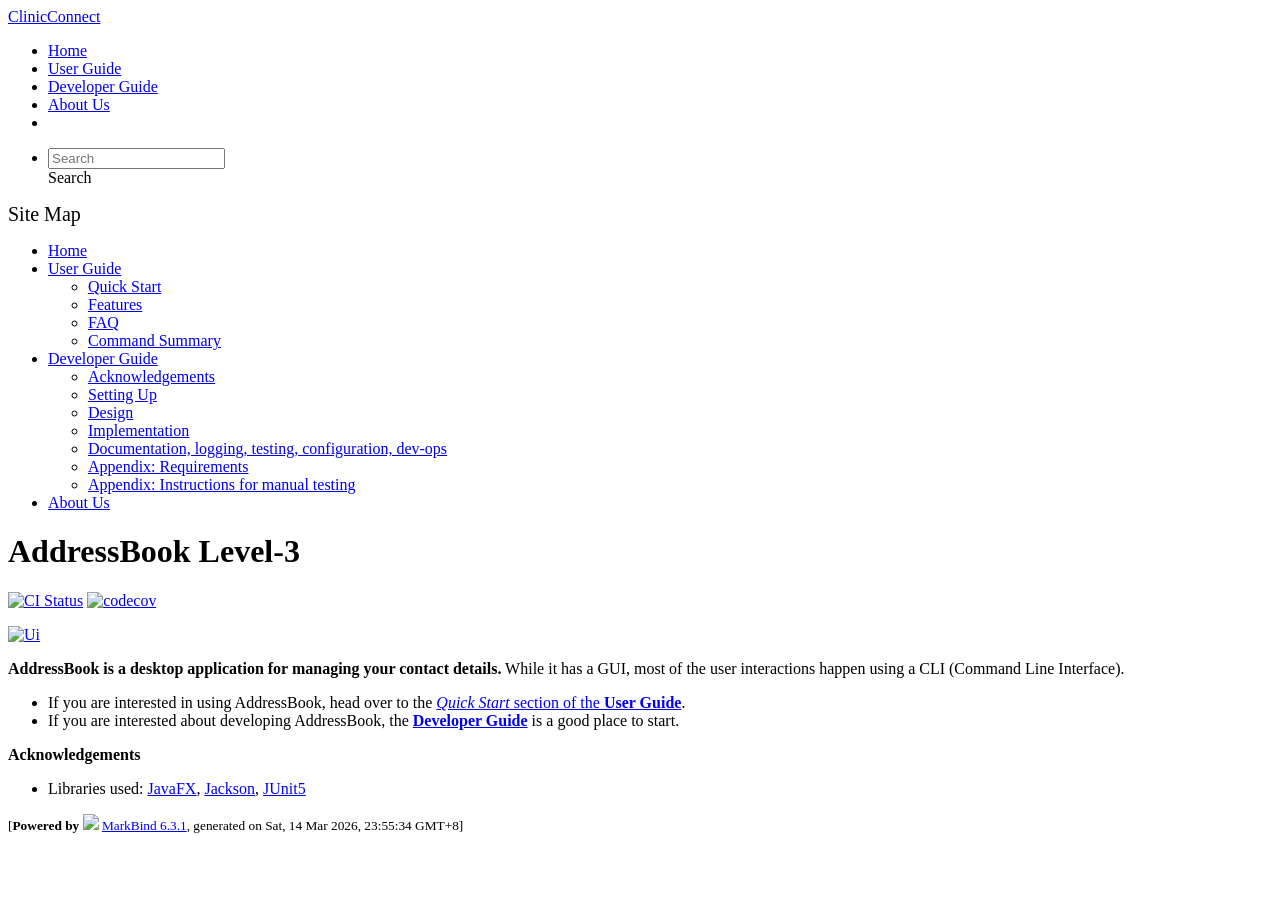
==== commit 779113b8: "deploy: 35804930702c31ac622cabc5219d132abd7e2129" ====
--- a/index.html
+++ b/index.html
@@ -12,7 +12,7 @@
   const baseUrl = '/tp'
 </script>
 <body  data-code-theme="light">
-<div id="app"><!--[--><header sticky><div data-v-26aac3dc><nav class="navbar navbar-expand-md d-print-none navbar-dark bg-dark" data-v-26aac3dc><div class="container-fluid" data-v-26aac3dc><div class="navbar-left" data-v-26aac3dc><!--[--><a href="/tp/index.html" title="Home" class="navbar-brand">ClinicConnect</a><!--]--></div><div class="navbar-default" data-v-26aac3dc><ul class="navbar-nav me-auto mt-2 mt-lg-0" data-v-26aac3dc><!--[--> <li><a href="/tp/index.html" class="nav-link">Home</a></li> <li><a href="/tp/UserGuide.html" class="nav-link">User Guide</a></li> <li><a href="/tp/DeveloperGuide.html" class="nav-link">Developer Guide</a></li> <li><a href="/tp/AboutUs.html" class="nav-link">About Us</a></li> <li><a href="https://github.com/se-edu/addressbook-level3" target="_blank" class="nav-link"><span><span aria-hidden="true" class="fab fa-github"></span></span></a></li> <!--]--></ul></div><ul class="navbar-nav navbar-right" data-v-26aac3dc><!--[--><li><form class="navbar-form"><div style="position:relative;" class="dropdown" data-v-00e26d0a><!--[--><input value="" data-bs-toggle="dropdown" type="text" class="form-control" placeholder="Search" autocomplete="off" data-v-00e26d0a><div class="form-control placeholder-div-hidden" data-v-00e26d0a>Search</div><!--]--><ul class="dropdown-menu search-dropdown-menu dropdown-menu-hidden dropdown-menu-end" data-v-00e26d0a><!--[--><!--]--></ul></div></form></li><!--]--></ul></div></nav><div style="display:none;" class="lower-navbar-container" data-v-26aac3dc><!--[--><!----><!----><!--]--></div></div></header> <div id="flex-body"><nav id="site-nav" data-v-6b1b63d2><!--[--><div class="site-nav-top"><div class="fw-bold mb-2" style="font-size:1.25rem;">Site Map</div></div> <div class="nav-component slim-scroll"><div class="site-nav-root"><!--[--><ul class="site-nav-list site-nav-list-root" data-v-6b1b63d2><!--[--><li><div class="site-nav-default-list-item site-nav-list-item-0" onclick="handleSiteNavClick(this)"><a href="/tp/index.html">Home</a></div></li> <li><div class="site-nav-default-list-item site-nav-list-item-0" onclick="handleSiteNavClick(this)"><a href="/tp/UserGuide.html">User Guide</a> <div class="site-nav-dropdown-btn-container"><i class="site-nav-dropdown-btn-icon site-nav-rotate-icon" onclick="handleSiteNavClick(this.parentNode.parentNode, false); event.stopPropagation();"><span class="glyphicon glyphicon-menu-down" aria-hidden="true"></span></i></div></div><ul class="site-nav-dropdown-container site-nav-dropdown-container-open site-nav-list"><li><div class="site-nav-default-list-item site-nav-list-item-1" onclick="handleSiteNavClick(this)"><a href="/tp/UserGuide.html#quick-start">Quick Start</a></div></li> <li><div class="site-nav-default-list-item site-nav-list-item-1" onclick="handleSiteNavClick(this)"><a href="/tp/UserGuide.html#features">Features</a></div></li> <li><div class="site-nav-default-list-item site-nav-list-item-1" onclick="handleSiteNavClick(this)"><a href="/tp/UserGuide.html#faq">FAQ</a></div></li> <li><div class="site-nav-default-list-item site-nav-list-item-1" onclick="handleSiteNavClick(this)"><a href="/tp/UserGuide.html#faq">Command Summary</a></div></li></ul></li> <li><div class="site-nav-default-list-item site-nav-list-item-0" onclick="handleSiteNavClick(this)"><a href="/tp/DeveloperGuide.html">Developer Guide</a> <div class="site-nav-dropdown-btn-container"><i class="site-nav-dropdown-btn-icon site-nav-rotate-icon" onclick="handleSiteNavClick(this.parentNode.parentNode, false); event.stopPropagation();"><span class="glyphicon glyphicon-menu-down" aria-hidden="true"></span></i></div></div><ul class="site-nav-dropdown-container site-nav-dropdown-container-open site-nav-list"><li><div class="site-nav-default-list-item site-nav-list-item-1" onclick="handleSiteNavClick(this)"><a href="/tp/DeveloperGuide.html#acknowledgements">Acknowledgements</a></div></li> <li><div class="site-nav-default-list-item site-nav-list-item-1" onclick="handleSiteNavClick(this)"><a href="/tp/DeveloperGuide.html#setting-up-getting-started">Setting Up</a></div></li> <li><div class="site-nav-default-list-item site-nav-list-item-1" onclick="handleSiteNavClick(this)"><a href="/tp/DeveloperGuide.html#design">Design</a></div></li> <li><div class="site-nav-default-list-item site-nav-list-item-1" onclick="handleSiteNavClick(this)"><a href="/tp/DeveloperGuide.html#implementation">Implementation</a></div></li> <li><div class="site-nav-default-list-item site-nav-list-item-1" onclick="handleSiteNavClick(this)"><a href="/tp/DeveloperGuide.html#documentation-logging-testing-configuration-dev-ops">Documentation, logging, testing, configuration, dev-ops</a></div></li> <li><div class="site-nav-default-list-item site-nav-list-item-1" onclick="handleSiteNavClick(this)"><a href="/tp/DeveloperGuide.html#appendix-requirements">Appendix: Requirements</a></div></li> <li><div class="site-nav-default-list-item site-nav-list-item-1" onclick="handleSiteNavClick(this)"><a href="/tp/DeveloperGuide.html#appendix-instructions-for-manual-testing">Appendix: Instructions for manual testing</a></div></li></ul></li> <li><div class="site-nav-default-list-item site-nav-list-item-0" onclick="handleSiteNavClick(this)"><a href="/tp/AboutUs.html">About Us</a></div></li><!--]--><!--v-if--></ul><!--]--></div></div><!--]--><!--v-if--></nav> <div id="content-wrapper"><h1 id="addressbook-level-3">AddressBook Level-3<a class="fa fa-anchor" href="#addressbook-level-3" onclick="event.stopPropagation()"></a></h1> <p><a href="https://github.com/se-edu/addressbook-level3/actions"><img src="https://github.com/se-edu/addressbook-level3/workflows/Java%20CI/badge.svg" alt="CI Status" class="img-fluid"></a> <a href="https://codecov.io/gh/se-edu/addressbook-level3"><img src="https://codecov.io/gh/se-edu/addressbook-level3/branch/master/graph/badge.svg" alt="codecov" class="img-fluid"></a></p> <p><a href="/tp/images/Ui.png" target="_self"><img src="/tp/images/Ui.png" alt="Ui" class="img-fluid"></a></p> <p><strong>AddressBook is a desktop application for managing your contact details.</strong> While it has a GUI, most of the user interactions happen using a CLI (Command Line Interface).</p> <ul><li>If you are interested in using AddressBook, head over to the <a href="/tp/UserGuide.html#quick-start"><em>Quick Start</em> section of the <strong>User Guide</strong></a>.</li> <li>If you are interested about developing AddressBook, the <a href="/tp/DeveloperGuide.html"><strong>Developer Guide</strong></a> is a good place to start.</li></ul> <p><strong>Acknowledgements</strong></p> <ul><li>Libraries used: <a href="https://openjfx.io/">JavaFX</a>, <a href="https://github.com/FasterXML/jackson">Jackson</a>, <a href="https://github.com/junit-team/junit5">JUnit5</a></li></ul></div> <nav id="page-nav" data-v-6b1b63d2><!--[--><div class="nav-component slim-scroll"></div><!--]--><!--v-if--></nav> <div class="scroll-top-button fa-lg d-print-none" style="display:none;bottom:2%;right:2%;position:fixed;" aria-hidden="true"><!--[--><i class="fas fa-arrow-circle-up"></i><!--]--></div></div> <footer><div class="text-center"><small>[<span><strong>Powered by</strong></span> <img src="https://markbind.org/favicon.ico" width="30"> <a href="https://markbind.org/">MarkBind 6.3.1</a>, generated on Tue, 3 Mar 2026, 8:17:12 GMT+8]</small></div></footer><!--]--></div>
+<div id="app"><!--[--><header sticky><div data-v-26aac3dc><nav class="navbar navbar-expand-md d-print-none navbar-dark bg-dark" data-v-26aac3dc><div class="container-fluid" data-v-26aac3dc><div class="navbar-left" data-v-26aac3dc><!--[--><a href="/tp/index.html" title="Home" class="navbar-brand">ClinicConnect</a><!--]--></div><div class="navbar-default" data-v-26aac3dc><ul class="navbar-nav me-auto mt-2 mt-lg-0" data-v-26aac3dc><!--[--> <li><a href="/tp/index.html" class="nav-link">Home</a></li> <li><a href="/tp/UserGuide.html" class="nav-link">User Guide</a></li> <li><a href="/tp/DeveloperGuide.html" class="nav-link">Developer Guide</a></li> <li><a href="/tp/AboutUs.html" class="nav-link">About Us</a></li> <li><a href="https://github.com/se-edu/addressbook-level3" target="_blank" class="nav-link"><span><span aria-hidden="true" class="fab fa-github"></span></span></a></li> <!--]--></ul></div><ul class="navbar-nav navbar-right" data-v-26aac3dc><!--[--><li><form class="navbar-form"><div style="position:relative;" class="dropdown" data-v-00e26d0a><!--[--><input value="" data-bs-toggle="dropdown" type="text" class="form-control" placeholder="Search" autocomplete="off" data-v-00e26d0a><div class="form-control placeholder-div-hidden" data-v-00e26d0a>Search</div><!--]--><ul class="dropdown-menu search-dropdown-menu dropdown-menu-hidden dropdown-menu-end" data-v-00e26d0a><!--[--><!--]--></ul></div></form></li><!--]--></ul></div></nav><div style="display:none;" class="lower-navbar-container" data-v-26aac3dc><!--[--><!----><!----><!--]--></div></div></header> <div id="flex-body"><nav id="site-nav" data-v-6b1b63d2><!--[--><div class="site-nav-top"><div class="fw-bold mb-2" style="font-size:1.25rem;">Site Map</div></div> <div class="nav-component slim-scroll"><div class="site-nav-root"><!--[--><ul class="site-nav-list site-nav-list-root" data-v-6b1b63d2><!--[--><li><div class="site-nav-default-list-item site-nav-list-item-0" onclick="handleSiteNavClick(this)"><a href="/tp/index.html">Home</a></div></li> <li><div class="site-nav-default-list-item site-nav-list-item-0" onclick="handleSiteNavClick(this)"><a href="/tp/UserGuide.html">User Guide</a> <div class="site-nav-dropdown-btn-container"><i class="site-nav-dropdown-btn-icon site-nav-rotate-icon" onclick="handleSiteNavClick(this.parentNode.parentNode, false); event.stopPropagation();"><span class="glyphicon glyphicon-menu-down" aria-hidden="true"></span></i></div></div><ul class="site-nav-dropdown-container site-nav-dropdown-container-open site-nav-list"><li><div class="site-nav-default-list-item site-nav-list-item-1" onclick="handleSiteNavClick(this)"><a href="/tp/UserGuide.html#quick-start">Quick Start</a></div></li> <li><div class="site-nav-default-list-item site-nav-list-item-1" onclick="handleSiteNavClick(this)"><a href="/tp/UserGuide.html#features">Features</a></div></li> <li><div class="site-nav-default-list-item site-nav-list-item-1" onclick="handleSiteNavClick(this)"><a href="/tp/UserGuide.html#faq">FAQ</a></div></li> <li><div class="site-nav-default-list-item site-nav-list-item-1" onclick="handleSiteNavClick(this)"><a href="/tp/UserGuide.html#faq">Command Summary</a></div></li></ul></li> <li><div class="site-nav-default-list-item site-nav-list-item-0" onclick="handleSiteNavClick(this)"><a href="/tp/DeveloperGuide.html">Developer Guide</a> <div class="site-nav-dropdown-btn-container"><i class="site-nav-dropdown-btn-icon site-nav-rotate-icon" onclick="handleSiteNavClick(this.parentNode.parentNode, false); event.stopPropagation();"><span class="glyphicon glyphicon-menu-down" aria-hidden="true"></span></i></div></div><ul class="site-nav-dropdown-container site-nav-dropdown-container-open site-nav-list"><li><div class="site-nav-default-list-item site-nav-list-item-1" onclick="handleSiteNavClick(this)"><a href="/tp/DeveloperGuide.html#acknowledgements">Acknowledgements</a></div></li> <li><div class="site-nav-default-list-item site-nav-list-item-1" onclick="handleSiteNavClick(this)"><a href="/tp/DeveloperGuide.html#setting-up-getting-started">Setting Up</a></div></li> <li><div class="site-nav-default-list-item site-nav-list-item-1" onclick="handleSiteNavClick(this)"><a href="/tp/DeveloperGuide.html#design">Design</a></div></li> <li><div class="site-nav-default-list-item site-nav-list-item-1" onclick="handleSiteNavClick(this)"><a href="/tp/DeveloperGuide.html#implementation">Implementation</a></div></li> <li><div class="site-nav-default-list-item site-nav-list-item-1" onclick="handleSiteNavClick(this)"><a href="/tp/DeveloperGuide.html#documentation-logging-testing-configuration-dev-ops">Documentation, logging, testing, configuration, dev-ops</a></div></li> <li><div class="site-nav-default-list-item site-nav-list-item-1" onclick="handleSiteNavClick(this)"><a href="/tp/DeveloperGuide.html#appendix-requirements">Appendix: Requirements</a></div></li> <li><div class="site-nav-default-list-item site-nav-list-item-1" onclick="handleSiteNavClick(this)"><a href="/tp/DeveloperGuide.html#appendix-instructions-for-manual-testing">Appendix: Instructions for manual testing</a></div></li></ul></li> <li><div class="site-nav-default-list-item site-nav-list-item-0" onclick="handleSiteNavClick(this)"><a href="/tp/AboutUs.html">About Us</a></div></li><!--]--><!--v-if--></ul><!--]--></div></div><!--]--><!--v-if--></nav> <div id="content-wrapper"><h1 id="addressbook-level-3">AddressBook Level-3<a class="fa fa-anchor" href="#addressbook-level-3" onclick="event.stopPropagation()"></a></h1> <p><a href="https://github.com/se-edu/addressbook-level3/actions"><img src="https://github.com/se-edu/addressbook-level3/workflows/Java%20CI/badge.svg" alt="CI Status" class="img-fluid"></a> <a href="https://codecov.io/gh/se-edu/addressbook-level3"><img src="https://codecov.io/gh/se-edu/addressbook-level3/branch/master/graph/badge.svg" alt="codecov" class="img-fluid"></a></p> <p><a href="/tp/images/Ui.png" target="_self"><img src="/tp/images/Ui.png" alt="Ui" class="img-fluid"></a></p> <p><strong>AddressBook is a desktop application for managing your contact details.</strong> While it has a GUI, most of the user interactions happen using a CLI (Command Line Interface).</p> <ul><li>If you are interested in using AddressBook, head over to the <a href="/tp/UserGuide.html#quick-start"><em>Quick Start</em> section of the <strong>User Guide</strong></a>.</li> <li>If you are interested about developing AddressBook, the <a href="/tp/DeveloperGuide.html"><strong>Developer Guide</strong></a> is a good place to start.</li></ul> <p><strong>Acknowledgements</strong></p> <ul><li>Libraries used: <a href="https://openjfx.io/">JavaFX</a>, <a href="https://github.com/FasterXML/jackson">Jackson</a>, <a href="https://github.com/junit-team/junit5">JUnit5</a></li></ul></div> <nav id="page-nav" data-v-6b1b63d2><!--[--><div class="nav-component slim-scroll"></div><!--]--><!--v-if--></nav> <div class="scroll-top-button fa-lg d-print-none" style="display:none;bottom:2%;right:2%;position:fixed;" aria-hidden="true"><!--[--><i class="fas fa-arrow-circle-up"></i><!--]--></div></div> <footer><div class="text-center"><small>[<span><strong>Powered by</strong></span> <img src="https://markbind.org/favicon.ico" width="30"> <a href="https://markbind.org/">MarkBind 6.3.1</a>, generated on Sat, 14 Mar 2026, 23:55:34 GMT+8]</small></div></footer><!--]--></div>
 </body><script src="/tp/markbind/js/bootstrap-utility.min.js"></script>
 <script src="/tp/markbind/js/polyfill.min.js"></script>
 <script src="/tp/markbind/js/vue.global.prod.min.js"></script>
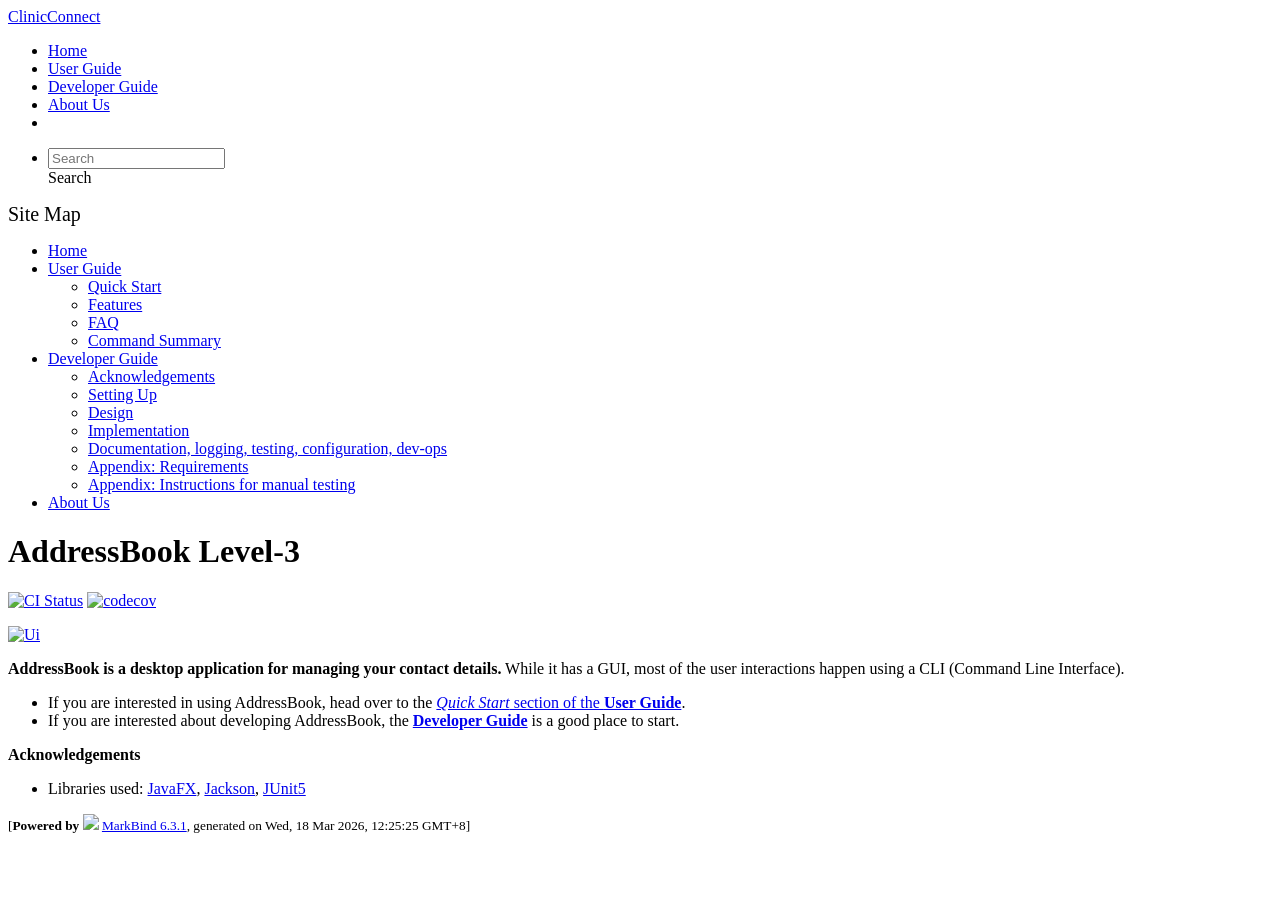
==== commit 117d30bd: "deploy: 3074ecba272e248ab2036f4a36303210faae7e1a" ====
--- a/index.html
+++ b/index.html
@@ -12,7 +12,7 @@
   const baseUrl = '/tp'
 </script>
 <body  data-code-theme="light">
-<div id="app"><!--[--><header sticky><div data-v-26aac3dc><nav class="navbar navbar-expand-md d-print-none navbar-dark bg-dark" data-v-26aac3dc><div class="container-fluid" data-v-26aac3dc><div class="navbar-left" data-v-26aac3dc><!--[--><a href="/tp/index.html" title="Home" class="navbar-brand">ClinicConnect</a><!--]--></div><div class="navbar-default" data-v-26aac3dc><ul class="navbar-nav me-auto mt-2 mt-lg-0" data-v-26aac3dc><!--[--> <li><a href="/tp/index.html" class="nav-link">Home</a></li> <li><a href="/tp/UserGuide.html" class="nav-link">User Guide</a></li> <li><a href="/tp/DeveloperGuide.html" class="nav-link">Developer Guide</a></li> <li><a href="/tp/AboutUs.html" class="nav-link">About Us</a></li> <li><a href="https://github.com/se-edu/addressbook-level3" target="_blank" class="nav-link"><span><span aria-hidden="true" class="fab fa-github"></span></span></a></li> <!--]--></ul></div><ul class="navbar-nav navbar-right" data-v-26aac3dc><!--[--><li><form class="navbar-form"><div style="position:relative;" class="dropdown" data-v-00e26d0a><!--[--><input value="" data-bs-toggle="dropdown" type="text" class="form-control" placeholder="Search" autocomplete="off" data-v-00e26d0a><div class="form-control placeholder-div-hidden" data-v-00e26d0a>Search</div><!--]--><ul class="dropdown-menu search-dropdown-menu dropdown-menu-hidden dropdown-menu-end" data-v-00e26d0a><!--[--><!--]--></ul></div></form></li><!--]--></ul></div></nav><div style="display:none;" class="lower-navbar-container" data-v-26aac3dc><!--[--><!----><!----><!--]--></div></div></header> <div id="flex-body"><nav id="site-nav" data-v-6b1b63d2><!--[--><div class="site-nav-top"><div class="fw-bold mb-2" style="font-size:1.25rem;">Site Map</div></div> <div class="nav-component slim-scroll"><div class="site-nav-root"><!--[--><ul class="site-nav-list site-nav-list-root" data-v-6b1b63d2><!--[--><li><div class="site-nav-default-list-item site-nav-list-item-0" onclick="handleSiteNavClick(this)"><a href="/tp/index.html">Home</a></div></li> <li><div class="site-nav-default-list-item site-nav-list-item-0" onclick="handleSiteNavClick(this)"><a href="/tp/UserGuide.html">User Guide</a> <div class="site-nav-dropdown-btn-container"><i class="site-nav-dropdown-btn-icon site-nav-rotate-icon" onclick="handleSiteNavClick(this.parentNode.parentNode, false); event.stopPropagation();"><span class="glyphicon glyphicon-menu-down" aria-hidden="true"></span></i></div></div><ul class="site-nav-dropdown-container site-nav-dropdown-container-open site-nav-list"><li><div class="site-nav-default-list-item site-nav-list-item-1" onclick="handleSiteNavClick(this)"><a href="/tp/UserGuide.html#quick-start">Quick Start</a></div></li> <li><div class="site-nav-default-list-item site-nav-list-item-1" onclick="handleSiteNavClick(this)"><a href="/tp/UserGuide.html#features">Features</a></div></li> <li><div class="site-nav-default-list-item site-nav-list-item-1" onclick="handleSiteNavClick(this)"><a href="/tp/UserGuide.html#faq">FAQ</a></div></li> <li><div class="site-nav-default-list-item site-nav-list-item-1" onclick="handleSiteNavClick(this)"><a href="/tp/UserGuide.html#faq">Command Summary</a></div></li></ul></li> <li><div class="site-nav-default-list-item site-nav-list-item-0" onclick="handleSiteNavClick(this)"><a href="/tp/DeveloperGuide.html">Developer Guide</a> <div class="site-nav-dropdown-btn-container"><i class="site-nav-dropdown-btn-icon site-nav-rotate-icon" onclick="handleSiteNavClick(this.parentNode.parentNode, false); event.stopPropagation();"><span class="glyphicon glyphicon-menu-down" aria-hidden="true"></span></i></div></div><ul class="site-nav-dropdown-container site-nav-dropdown-container-open site-nav-list"><li><div class="site-nav-default-list-item site-nav-list-item-1" onclick="handleSiteNavClick(this)"><a href="/tp/DeveloperGuide.html#acknowledgements">Acknowledgements</a></div></li> <li><div class="site-nav-default-list-item site-nav-list-item-1" onclick="handleSiteNavClick(this)"><a href="/tp/DeveloperGuide.html#setting-up-getting-started">Setting Up</a></div></li> <li><div class="site-nav-default-list-item site-nav-list-item-1" onclick="handleSiteNavClick(this)"><a href="/tp/DeveloperGuide.html#design">Design</a></div></li> <li><div class="site-nav-default-list-item site-nav-list-item-1" onclick="handleSiteNavClick(this)"><a href="/tp/DeveloperGuide.html#implementation">Implementation</a></div></li> <li><div class="site-nav-default-list-item site-nav-list-item-1" onclick="handleSiteNavClick(this)"><a href="/tp/DeveloperGuide.html#documentation-logging-testing-configuration-dev-ops">Documentation, logging, testing, configuration, dev-ops</a></div></li> <li><div class="site-nav-default-list-item site-nav-list-item-1" onclick="handleSiteNavClick(this)"><a href="/tp/DeveloperGuide.html#appendix-requirements">Appendix: Requirements</a></div></li> <li><div class="site-nav-default-list-item site-nav-list-item-1" onclick="handleSiteNavClick(this)"><a href="/tp/DeveloperGuide.html#appendix-instructions-for-manual-testing">Appendix: Instructions for manual testing</a></div></li></ul></li> <li><div class="site-nav-default-list-item site-nav-list-item-0" onclick="handleSiteNavClick(this)"><a href="/tp/AboutUs.html">About Us</a></div></li><!--]--><!--v-if--></ul><!--]--></div></div><!--]--><!--v-if--></nav> <div id="content-wrapper"><h1 id="addressbook-level-3">AddressBook Level-3<a class="fa fa-anchor" href="#addressbook-level-3" onclick="event.stopPropagation()"></a></h1> <p><a href="https://github.com/se-edu/addressbook-level3/actions"><img src="https://github.com/se-edu/addressbook-level3/workflows/Java%20CI/badge.svg" alt="CI Status" class="img-fluid"></a> <a href="https://codecov.io/gh/se-edu/addressbook-level3"><img src="https://codecov.io/gh/se-edu/addressbook-level3/branch/master/graph/badge.svg" alt="codecov" class="img-fluid"></a></p> <p><a href="/tp/images/Ui.png" target="_self"><img src="/tp/images/Ui.png" alt="Ui" class="img-fluid"></a></p> <p><strong>AddressBook is a desktop application for managing your contact details.</strong> While it has a GUI, most of the user interactions happen using a CLI (Command Line Interface).</p> <ul><li>If you are interested in using AddressBook, head over to the <a href="/tp/UserGuide.html#quick-start"><em>Quick Start</em> section of the <strong>User Guide</strong></a>.</li> <li>If you are interested about developing AddressBook, the <a href="/tp/DeveloperGuide.html"><strong>Developer Guide</strong></a> is a good place to start.</li></ul> <p><strong>Acknowledgements</strong></p> <ul><li>Libraries used: <a href="https://openjfx.io/">JavaFX</a>, <a href="https://github.com/FasterXML/jackson">Jackson</a>, <a href="https://github.com/junit-team/junit5">JUnit5</a></li></ul></div> <nav id="page-nav" data-v-6b1b63d2><!--[--><div class="nav-component slim-scroll"></div><!--]--><!--v-if--></nav> <div class="scroll-top-button fa-lg d-print-none" style="display:none;bottom:2%;right:2%;position:fixed;" aria-hidden="true"><!--[--><i class="fas fa-arrow-circle-up"></i><!--]--></div></div> <footer><div class="text-center"><small>[<span><strong>Powered by</strong></span> <img src="https://markbind.org/favicon.ico" width="30"> <a href="https://markbind.org/">MarkBind 6.3.1</a>, generated on Sat, 14 Mar 2026, 23:55:34 GMT+8]</small></div></footer><!--]--></div>
+<div id="app"><!--[--><header sticky><div data-v-26aac3dc><nav class="navbar navbar-expand-md d-print-none navbar-dark bg-dark" data-v-26aac3dc><div class="container-fluid" data-v-26aac3dc><div class="navbar-left" data-v-26aac3dc><!--[--><a href="/tp/index.html" title="Home" class="navbar-brand">ClinicConnect</a><!--]--></div><div class="navbar-default" data-v-26aac3dc><ul class="navbar-nav me-auto mt-2 mt-lg-0" data-v-26aac3dc><!--[--> <li><a href="/tp/index.html" class="nav-link">Home</a></li> <li><a href="/tp/UserGuide.html" class="nav-link">User Guide</a></li> <li><a href="/tp/DeveloperGuide.html" class="nav-link">Developer Guide</a></li> <li><a href="/tp/AboutUs.html" class="nav-link">About Us</a></li> <li><a href="https://github.com/se-edu/addressbook-level3" target="_blank" class="nav-link"><span><span aria-hidden="true" class="fab fa-github"></span></span></a></li> <!--]--></ul></div><ul class="navbar-nav navbar-right" data-v-26aac3dc><!--[--><li><form class="navbar-form"><div style="position:relative;" class="dropdown" data-v-00e26d0a><!--[--><input value="" data-bs-toggle="dropdown" type="text" class="form-control" placeholder="Search" autocomplete="off" data-v-00e26d0a><div class="form-control placeholder-div-hidden" data-v-00e26d0a>Search</div><!--]--><ul class="dropdown-menu search-dropdown-menu dropdown-menu-hidden dropdown-menu-end" data-v-00e26d0a><!--[--><!--]--></ul></div></form></li><!--]--></ul></div></nav><div style="display:none;" class="lower-navbar-container" data-v-26aac3dc><!--[--><!----><!----><!--]--></div></div></header> <div id="flex-body"><nav id="site-nav" data-v-6b1b63d2><!--[--><div class="site-nav-top"><div class="fw-bold mb-2" style="font-size:1.25rem;">Site Map</div></div> <div class="nav-component slim-scroll"><div class="site-nav-root"><!--[--><ul class="site-nav-list site-nav-list-root" data-v-6b1b63d2><!--[--><li><div class="site-nav-default-list-item site-nav-list-item-0" onclick="handleSiteNavClick(this)"><a href="/tp/index.html">Home</a></div></li> <li><div class="site-nav-default-list-item site-nav-list-item-0" onclick="handleSiteNavClick(this)"><a href="/tp/UserGuide.html">User Guide</a> <div class="site-nav-dropdown-btn-container"><i class="site-nav-dropdown-btn-icon site-nav-rotate-icon" onclick="handleSiteNavClick(this.parentNode.parentNode, false); event.stopPropagation();"><span class="glyphicon glyphicon-menu-down" aria-hidden="true"></span></i></div></div><ul class="site-nav-dropdown-container site-nav-dropdown-container-open site-nav-list"><li><div class="site-nav-default-list-item site-nav-list-item-1" onclick="handleSiteNavClick(this)"><a href="/tp/UserGuide.html#quick-start">Quick Start</a></div></li> <li><div class="site-nav-default-list-item site-nav-list-item-1" onclick="handleSiteNavClick(this)"><a href="/tp/UserGuide.html#features">Features</a></div></li> <li><div class="site-nav-default-list-item site-nav-list-item-1" onclick="handleSiteNavClick(this)"><a href="/tp/UserGuide.html#faq">FAQ</a></div></li> <li><div class="site-nav-default-list-item site-nav-list-item-1" onclick="handleSiteNavClick(this)"><a href="/tp/UserGuide.html#faq">Command Summary</a></div></li></ul></li> <li><div class="site-nav-default-list-item site-nav-list-item-0" onclick="handleSiteNavClick(this)"><a href="/tp/DeveloperGuide.html">Developer Guide</a> <div class="site-nav-dropdown-btn-container"><i class="site-nav-dropdown-btn-icon site-nav-rotate-icon" onclick="handleSiteNavClick(this.parentNode.parentNode, false); event.stopPropagation();"><span class="glyphicon glyphicon-menu-down" aria-hidden="true"></span></i></div></div><ul class="site-nav-dropdown-container site-nav-dropdown-container-open site-nav-list"><li><div class="site-nav-default-list-item site-nav-list-item-1" onclick="handleSiteNavClick(this)"><a href="/tp/DeveloperGuide.html#acknowledgements">Acknowledgements</a></div></li> <li><div class="site-nav-default-list-item site-nav-list-item-1" onclick="handleSiteNavClick(this)"><a href="/tp/DeveloperGuide.html#setting-up-getting-started">Setting Up</a></div></li> <li><div class="site-nav-default-list-item site-nav-list-item-1" onclick="handleSiteNavClick(this)"><a href="/tp/DeveloperGuide.html#design">Design</a></div></li> <li><div class="site-nav-default-list-item site-nav-list-item-1" onclick="handleSiteNavClick(this)"><a href="/tp/DeveloperGuide.html#implementation">Implementation</a></div></li> <li><div class="site-nav-default-list-item site-nav-list-item-1" onclick="handleSiteNavClick(this)"><a href="/tp/DeveloperGuide.html#documentation-logging-testing-configuration-dev-ops">Documentation, logging, testing, configuration, dev-ops</a></div></li> <li><div class="site-nav-default-list-item site-nav-list-item-1" onclick="handleSiteNavClick(this)"><a href="/tp/DeveloperGuide.html#appendix-requirements">Appendix: Requirements</a></div></li> <li><div class="site-nav-default-list-item site-nav-list-item-1" onclick="handleSiteNavClick(this)"><a href="/tp/DeveloperGuide.html#appendix-instructions-for-manual-testing">Appendix: Instructions for manual testing</a></div></li></ul></li> <li><div class="site-nav-default-list-item site-nav-list-item-0" onclick="handleSiteNavClick(this)"><a href="/tp/AboutUs.html">About Us</a></div></li><!--]--><!--v-if--></ul><!--]--></div></div><!--]--><!--v-if--></nav> <div id="content-wrapper"><h1 id="addressbook-level-3">AddressBook Level-3<a class="fa fa-anchor" href="#addressbook-level-3" onclick="event.stopPropagation()"></a></h1> <p><a href="https://github.com/se-edu/addressbook-level3/actions"><img src="https://github.com/se-edu/addressbook-level3/workflows/Java%20CI/badge.svg" alt="CI Status" class="img-fluid"></a> <a href="https://codecov.io/gh/se-edu/addressbook-level3"><img src="https://codecov.io/gh/se-edu/addressbook-level3/branch/master/graph/badge.svg" alt="codecov" class="img-fluid"></a></p> <p><a href="/tp/images/Ui.png" target="_self"><img src="/tp/images/Ui.png" alt="Ui" class="img-fluid"></a></p> <p><strong>AddressBook is a desktop application for managing your contact details.</strong> While it has a GUI, most of the user interactions happen using a CLI (Command Line Interface).</p> <ul><li>If you are interested in using AddressBook, head over to the <a href="/tp/UserGuide.html#quick-start"><em>Quick Start</em> section of the <strong>User Guide</strong></a>.</li> <li>If you are interested about developing AddressBook, the <a href="/tp/DeveloperGuide.html"><strong>Developer Guide</strong></a> is a good place to start.</li></ul> <p><strong>Acknowledgements</strong></p> <ul><li>Libraries used: <a href="https://openjfx.io/">JavaFX</a>, <a href="https://github.com/FasterXML/jackson">Jackson</a>, <a href="https://github.com/junit-team/junit5">JUnit5</a></li></ul></div> <nav id="page-nav" data-v-6b1b63d2><!--[--><div class="nav-component slim-scroll"></div><!--]--><!--v-if--></nav> <div class="scroll-top-button fa-lg d-print-none" style="display:none;bottom:2%;right:2%;position:fixed;" aria-hidden="true"><!--[--><i class="fas fa-arrow-circle-up"></i><!--]--></div></div> <footer><div class="text-center"><small>[<span><strong>Powered by</strong></span> <img src="https://markbind.org/favicon.ico" width="30"> <a href="https://markbind.org/">MarkBind 6.3.1</a>, generated on Wed, 18 Mar 2026, 12:25:25 GMT+8]</small></div></footer><!--]--></div>
 </body><script src="/tp/markbind/js/bootstrap-utility.min.js"></script>
 <script src="/tp/markbind/js/polyfill.min.js"></script>
 <script src="/tp/markbind/js/vue.global.prod.min.js"></script>
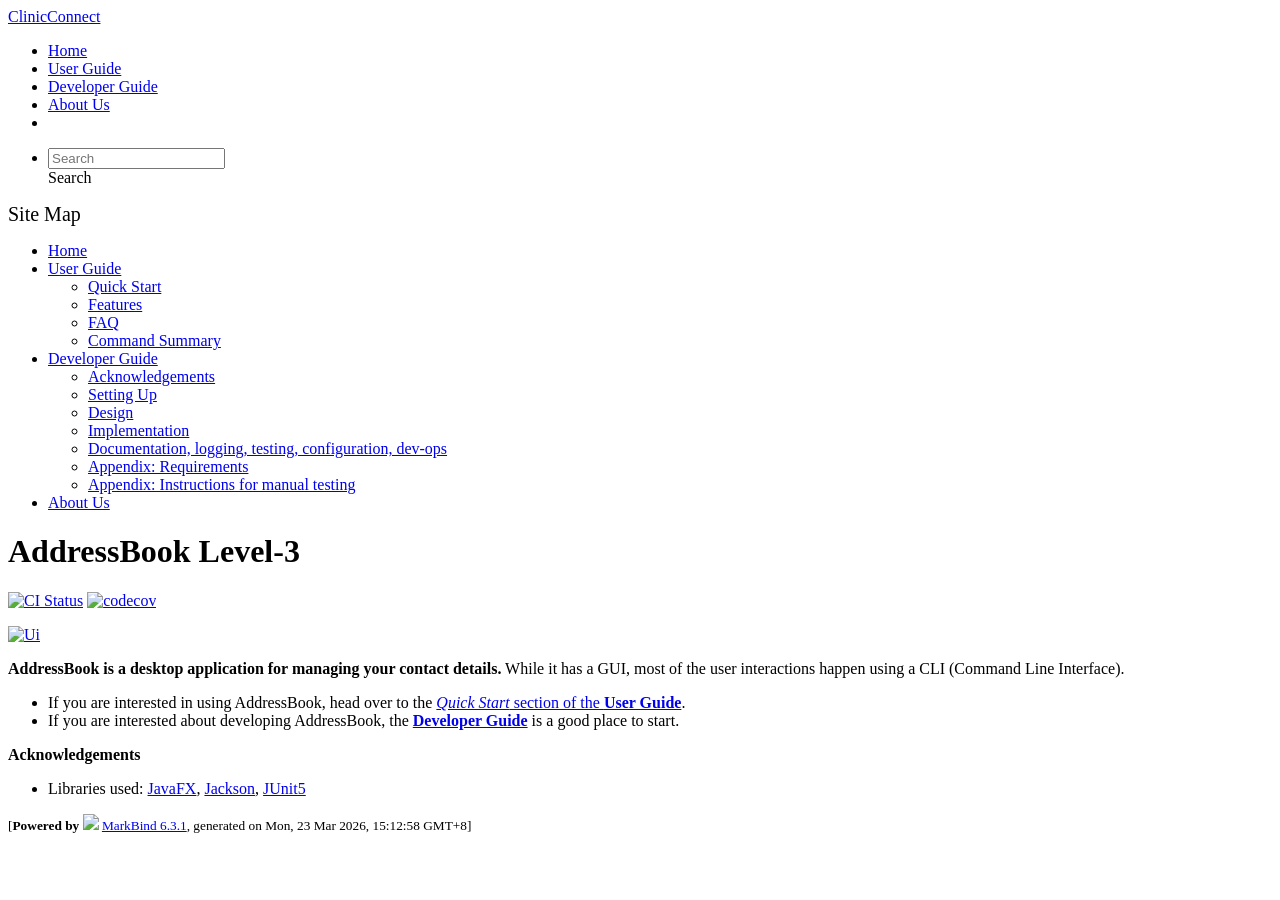
==== commit 2f0f3cb1: "deploy: 8ff34cbd29891da53b4c1547ad3a16cbd1e91c9f" ====
--- a/index.html
+++ b/index.html
@@ -12,7 +12,7 @@
   const baseUrl = '/tp'
 </script>
 <body  data-code-theme="light">
-<div id="app"><!--[--><header sticky><div data-v-26aac3dc><nav class="navbar navbar-expand-md d-print-none navbar-dark bg-dark" data-v-26aac3dc><div class="container-fluid" data-v-26aac3dc><div class="navbar-left" data-v-26aac3dc><!--[--><a href="/tp/index.html" title="Home" class="navbar-brand">ClinicConnect</a><!--]--></div><div class="navbar-default" data-v-26aac3dc><ul class="navbar-nav me-auto mt-2 mt-lg-0" data-v-26aac3dc><!--[--> <li><a href="/tp/index.html" class="nav-link">Home</a></li> <li><a href="/tp/UserGuide.html" class="nav-link">User Guide</a></li> <li><a href="/tp/DeveloperGuide.html" class="nav-link">Developer Guide</a></li> <li><a href="/tp/AboutUs.html" class="nav-link">About Us</a></li> <li><a href="https://github.com/se-edu/addressbook-level3" target="_blank" class="nav-link"><span><span aria-hidden="true" class="fab fa-github"></span></span></a></li> <!--]--></ul></div><ul class="navbar-nav navbar-right" data-v-26aac3dc><!--[--><li><form class="navbar-form"><div style="position:relative;" class="dropdown" data-v-00e26d0a><!--[--><input value="" data-bs-toggle="dropdown" type="text" class="form-control" placeholder="Search" autocomplete="off" data-v-00e26d0a><div class="form-control placeholder-div-hidden" data-v-00e26d0a>Search</div><!--]--><ul class="dropdown-menu search-dropdown-menu dropdown-menu-hidden dropdown-menu-end" data-v-00e26d0a><!--[--><!--]--></ul></div></form></li><!--]--></ul></div></nav><div style="display:none;" class="lower-navbar-container" data-v-26aac3dc><!--[--><!----><!----><!--]--></div></div></header> <div id="flex-body"><nav id="site-nav" data-v-6b1b63d2><!--[--><div class="site-nav-top"><div class="fw-bold mb-2" style="font-size:1.25rem;">Site Map</div></div> <div class="nav-component slim-scroll"><div class="site-nav-root"><!--[--><ul class="site-nav-list site-nav-list-root" data-v-6b1b63d2><!--[--><li><div class="site-nav-default-list-item site-nav-list-item-0" onclick="handleSiteNavClick(this)"><a href="/tp/index.html">Home</a></div></li> <li><div class="site-nav-default-list-item site-nav-list-item-0" onclick="handleSiteNavClick(this)"><a href="/tp/UserGuide.html">User Guide</a> <div class="site-nav-dropdown-btn-container"><i class="site-nav-dropdown-btn-icon site-nav-rotate-icon" onclick="handleSiteNavClick(this.parentNode.parentNode, false); event.stopPropagation();"><span class="glyphicon glyphicon-menu-down" aria-hidden="true"></span></i></div></div><ul class="site-nav-dropdown-container site-nav-dropdown-container-open site-nav-list"><li><div class="site-nav-default-list-item site-nav-list-item-1" onclick="handleSiteNavClick(this)"><a href="/tp/UserGuide.html#quick-start">Quick Start</a></div></li> <li><div class="site-nav-default-list-item site-nav-list-item-1" onclick="handleSiteNavClick(this)"><a href="/tp/UserGuide.html#features">Features</a></div></li> <li><div class="site-nav-default-list-item site-nav-list-item-1" onclick="handleSiteNavClick(this)"><a href="/tp/UserGuide.html#faq">FAQ</a></div></li> <li><div class="site-nav-default-list-item site-nav-list-item-1" onclick="handleSiteNavClick(this)"><a href="/tp/UserGuide.html#faq">Command Summary</a></div></li></ul></li> <li><div class="site-nav-default-list-item site-nav-list-item-0" onclick="handleSiteNavClick(this)"><a href="/tp/DeveloperGuide.html">Developer Guide</a> <div class="site-nav-dropdown-btn-container"><i class="site-nav-dropdown-btn-icon site-nav-rotate-icon" onclick="handleSiteNavClick(this.parentNode.parentNode, false); event.stopPropagation();"><span class="glyphicon glyphicon-menu-down" aria-hidden="true"></span></i></div></div><ul class="site-nav-dropdown-container site-nav-dropdown-container-open site-nav-list"><li><div class="site-nav-default-list-item site-nav-list-item-1" onclick="handleSiteNavClick(this)"><a href="/tp/DeveloperGuide.html#acknowledgements">Acknowledgements</a></div></li> <li><div class="site-nav-default-list-item site-nav-list-item-1" onclick="handleSiteNavClick(this)"><a href="/tp/DeveloperGuide.html#setting-up-getting-started">Setting Up</a></div></li> <li><div class="site-nav-default-list-item site-nav-list-item-1" onclick="handleSiteNavClick(this)"><a href="/tp/DeveloperGuide.html#design">Design</a></div></li> <li><div class="site-nav-default-list-item site-nav-list-item-1" onclick="handleSiteNavClick(this)"><a href="/tp/DeveloperGuide.html#implementation">Implementation</a></div></li> <li><div class="site-nav-default-list-item site-nav-list-item-1" onclick="handleSiteNavClick(this)"><a href="/tp/DeveloperGuide.html#documentation-logging-testing-configuration-dev-ops">Documentation, logging, testing, configuration, dev-ops</a></div></li> <li><div class="site-nav-default-list-item site-nav-list-item-1" onclick="handleSiteNavClick(this)"><a href="/tp/DeveloperGuide.html#appendix-requirements">Appendix: Requirements</a></div></li> <li><div class="site-nav-default-list-item site-nav-list-item-1" onclick="handleSiteNavClick(this)"><a href="/tp/DeveloperGuide.html#appendix-instructions-for-manual-testing">Appendix: Instructions for manual testing</a></div></li></ul></li> <li><div class="site-nav-default-list-item site-nav-list-item-0" onclick="handleSiteNavClick(this)"><a href="/tp/AboutUs.html">About Us</a></div></li><!--]--><!--v-if--></ul><!--]--></div></div><!--]--><!--v-if--></nav> <div id="content-wrapper"><h1 id="addressbook-level-3">AddressBook Level-3<a class="fa fa-anchor" href="#addressbook-level-3" onclick="event.stopPropagation()"></a></h1> <p><a href="https://github.com/se-edu/addressbook-level3/actions"><img src="https://github.com/se-edu/addressbook-level3/workflows/Java%20CI/badge.svg" alt="CI Status" class="img-fluid"></a> <a href="https://codecov.io/gh/se-edu/addressbook-level3"><img src="https://codecov.io/gh/se-edu/addressbook-level3/branch/master/graph/badge.svg" alt="codecov" class="img-fluid"></a></p> <p><a href="/tp/images/Ui.png" target="_self"><img src="/tp/images/Ui.png" alt="Ui" class="img-fluid"></a></p> <p><strong>AddressBook is a desktop application for managing your contact details.</strong> While it has a GUI, most of the user interactions happen using a CLI (Command Line Interface).</p> <ul><li>If you are interested in using AddressBook, head over to the <a href="/tp/UserGuide.html#quick-start"><em>Quick Start</em> section of the <strong>User Guide</strong></a>.</li> <li>If you are interested about developing AddressBook, the <a href="/tp/DeveloperGuide.html"><strong>Developer Guide</strong></a> is a good place to start.</li></ul> <p><strong>Acknowledgements</strong></p> <ul><li>Libraries used: <a href="https://openjfx.io/">JavaFX</a>, <a href="https://github.com/FasterXML/jackson">Jackson</a>, <a href="https://github.com/junit-team/junit5">JUnit5</a></li></ul></div> <nav id="page-nav" data-v-6b1b63d2><!--[--><div class="nav-component slim-scroll"></div><!--]--><!--v-if--></nav> <div class="scroll-top-button fa-lg d-print-none" style="display:none;bottom:2%;right:2%;position:fixed;" aria-hidden="true"><!--[--><i class="fas fa-arrow-circle-up"></i><!--]--></div></div> <footer><div class="text-center"><small>[<span><strong>Powered by</strong></span> <img src="https://markbind.org/favicon.ico" width="30"> <a href="https://markbind.org/">MarkBind 6.3.1</a>, generated on Wed, 18 Mar 2026, 12:25:25 GMT+8]</small></div></footer><!--]--></div>
+<div id="app"><!--[--><header sticky><div data-v-26aac3dc><nav class="navbar navbar-expand-md d-print-none navbar-dark bg-dark" data-v-26aac3dc><div class="container-fluid" data-v-26aac3dc><div class="navbar-left" data-v-26aac3dc><!--[--><a href="/tp/index.html" title="Home" class="navbar-brand">ClinicConnect</a><!--]--></div><div class="navbar-default" data-v-26aac3dc><ul class="navbar-nav me-auto mt-2 mt-lg-0" data-v-26aac3dc><!--[--> <li><a href="/tp/index.html" class="nav-link">Home</a></li> <li><a href="/tp/UserGuide.html" class="nav-link">User Guide</a></li> <li><a href="/tp/DeveloperGuide.html" class="nav-link">Developer Guide</a></li> <li><a href="/tp/AboutUs.html" class="nav-link">About Us</a></li> <li><a href="https://github.com/se-edu/addressbook-level3" target="_blank" class="nav-link"><span><span aria-hidden="true" class="fab fa-github"></span></span></a></li> <!--]--></ul></div><ul class="navbar-nav navbar-right" data-v-26aac3dc><!--[--><li><form class="navbar-form"><div style="position:relative;" class="dropdown" data-v-00e26d0a><!--[--><input value="" data-bs-toggle="dropdown" type="text" class="form-control" placeholder="Search" autocomplete="off" data-v-00e26d0a><div class="form-control placeholder-div-hidden" data-v-00e26d0a>Search</div><!--]--><ul class="dropdown-menu search-dropdown-menu dropdown-menu-hidden dropdown-menu-end" data-v-00e26d0a><!--[--><!--]--></ul></div></form></li><!--]--></ul></div></nav><div style="display:none;" class="lower-navbar-container" data-v-26aac3dc><!--[--><!----><!----><!--]--></div></div></header> <div id="flex-body"><nav id="site-nav" data-v-6b1b63d2><!--[--><div class="site-nav-top"><div class="fw-bold mb-2" style="font-size:1.25rem;">Site Map</div></div> <div class="nav-component slim-scroll"><div class="site-nav-root"><!--[--><ul class="site-nav-list site-nav-list-root" data-v-6b1b63d2><!--[--><li><div class="site-nav-default-list-item site-nav-list-item-0" onclick="handleSiteNavClick(this)"><a href="/tp/index.html">Home</a></div></li> <li><div class="site-nav-default-list-item site-nav-list-item-0" onclick="handleSiteNavClick(this)"><a href="/tp/UserGuide.html">User Guide</a> <div class="site-nav-dropdown-btn-container"><i class="site-nav-dropdown-btn-icon site-nav-rotate-icon" onclick="handleSiteNavClick(this.parentNode.parentNode, false); event.stopPropagation();"><span class="glyphicon glyphicon-menu-down" aria-hidden="true"></span></i></div></div><ul class="site-nav-dropdown-container site-nav-dropdown-container-open site-nav-list"><li><div class="site-nav-default-list-item site-nav-list-item-1" onclick="handleSiteNavClick(this)"><a href="/tp/UserGuide.html#quick-start">Quick Start</a></div></li> <li><div class="site-nav-default-list-item site-nav-list-item-1" onclick="handleSiteNavClick(this)"><a href="/tp/UserGuide.html#features">Features</a></div></li> <li><div class="site-nav-default-list-item site-nav-list-item-1" onclick="handleSiteNavClick(this)"><a href="/tp/UserGuide.html#faq">FAQ</a></div></li> <li><div class="site-nav-default-list-item site-nav-list-item-1" onclick="handleSiteNavClick(this)"><a href="/tp/UserGuide.html#faq">Command Summary</a></div></li></ul></li> <li><div class="site-nav-default-list-item site-nav-list-item-0" onclick="handleSiteNavClick(this)"><a href="/tp/DeveloperGuide.html">Developer Guide</a> <div class="site-nav-dropdown-btn-container"><i class="site-nav-dropdown-btn-icon site-nav-rotate-icon" onclick="handleSiteNavClick(this.parentNode.parentNode, false); event.stopPropagation();"><span class="glyphicon glyphicon-menu-down" aria-hidden="true"></span></i></div></div><ul class="site-nav-dropdown-container site-nav-dropdown-container-open site-nav-list"><li><div class="site-nav-default-list-item site-nav-list-item-1" onclick="handleSiteNavClick(this)"><a href="/tp/DeveloperGuide.html#acknowledgements">Acknowledgements</a></div></li> <li><div class="site-nav-default-list-item site-nav-list-item-1" onclick="handleSiteNavClick(this)"><a href="/tp/DeveloperGuide.html#setting-up-getting-started">Setting Up</a></div></li> <li><div class="site-nav-default-list-item site-nav-list-item-1" onclick="handleSiteNavClick(this)"><a href="/tp/DeveloperGuide.html#design">Design</a></div></li> <li><div class="site-nav-default-list-item site-nav-list-item-1" onclick="handleSiteNavClick(this)"><a href="/tp/DeveloperGuide.html#implementation">Implementation</a></div></li> <li><div class="site-nav-default-list-item site-nav-list-item-1" onclick="handleSiteNavClick(this)"><a href="/tp/DeveloperGuide.html#documentation-logging-testing-configuration-dev-ops">Documentation, logging, testing, configuration, dev-ops</a></div></li> <li><div class="site-nav-default-list-item site-nav-list-item-1" onclick="handleSiteNavClick(this)"><a href="/tp/DeveloperGuide.html#appendix-requirements">Appendix: Requirements</a></div></li> <li><div class="site-nav-default-list-item site-nav-list-item-1" onclick="handleSiteNavClick(this)"><a href="/tp/DeveloperGuide.html#appendix-instructions-for-manual-testing">Appendix: Instructions for manual testing</a></div></li></ul></li> <li><div class="site-nav-default-list-item site-nav-list-item-0" onclick="handleSiteNavClick(this)"><a href="/tp/AboutUs.html">About Us</a></div></li><!--]--><!--v-if--></ul><!--]--></div></div><!--]--><!--v-if--></nav> <div id="content-wrapper"><h1 id="addressbook-level-3">AddressBook Level-3<a class="fa fa-anchor" href="#addressbook-level-3" onclick="event.stopPropagation()"></a></h1> <p><a href="https://github.com/se-edu/addressbook-level3/actions"><img src="https://github.com/se-edu/addressbook-level3/workflows/Java%20CI/badge.svg" alt="CI Status" class="img-fluid"></a> <a href="https://codecov.io/gh/se-edu/addressbook-level3"><img src="https://codecov.io/gh/se-edu/addressbook-level3/branch/master/graph/badge.svg" alt="codecov" class="img-fluid"></a></p> <p><a href="/tp/images/Ui.png" target="_self"><img src="/tp/images/Ui.png" alt="Ui" class="img-fluid"></a></p> <p><strong>AddressBook is a desktop application for managing your contact details.</strong> While it has a GUI, most of the user interactions happen using a CLI (Command Line Interface).</p> <ul><li>If you are interested in using AddressBook, head over to the <a href="/tp/UserGuide.html#quick-start"><em>Quick Start</em> section of the <strong>User Guide</strong></a>.</li> <li>If you are interested about developing AddressBook, the <a href="/tp/DeveloperGuide.html"><strong>Developer Guide</strong></a> is a good place to start.</li></ul> <p><strong>Acknowledgements</strong></p> <ul><li>Libraries used: <a href="https://openjfx.io/">JavaFX</a>, <a href="https://github.com/FasterXML/jackson">Jackson</a>, <a href="https://github.com/junit-team/junit5">JUnit5</a></li></ul></div> <nav id="page-nav" data-v-6b1b63d2><!--[--><div class="nav-component slim-scroll"></div><!--]--><!--v-if--></nav> <div class="scroll-top-button fa-lg d-print-none" style="display:none;bottom:2%;right:2%;position:fixed;" aria-hidden="true"><!--[--><i class="fas fa-arrow-circle-up"></i><!--]--></div></div> <footer><div class="text-center"><small>[<span><strong>Powered by</strong></span> <img src="https://markbind.org/favicon.ico" width="30"> <a href="https://markbind.org/">MarkBind 6.3.1</a>, generated on Mon, 23 Mar 2026, 15:12:58 GMT+8]</small></div></footer><!--]--></div>
 </body><script src="/tp/markbind/js/bootstrap-utility.min.js"></script>
 <script src="/tp/markbind/js/polyfill.min.js"></script>
 <script src="/tp/markbind/js/vue.global.prod.min.js"></script>
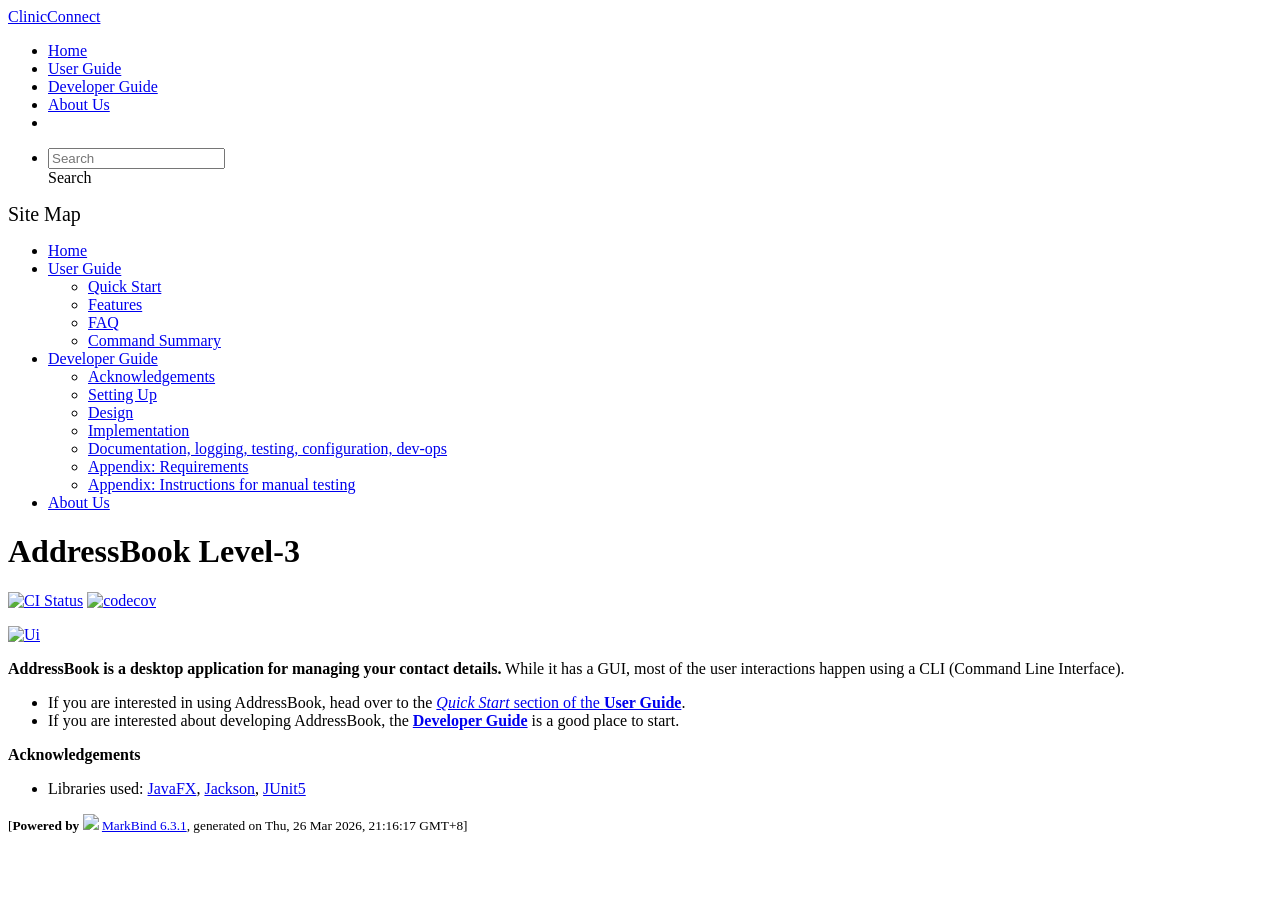
==== commit f583319d: "deploy: ecd82240ba41460425ea1b795e5b5d34257926fe" ====
--- a/index.html
+++ b/index.html
@@ -12,7 +12,7 @@
   const baseUrl = '/tp'
 </script>
 <body  data-code-theme="light">
-<div id="app"><!--[--><header sticky><div data-v-26aac3dc><nav class="navbar navbar-expand-md d-print-none navbar-dark bg-dark" data-v-26aac3dc><div class="container-fluid" data-v-26aac3dc><div class="navbar-left" data-v-26aac3dc><!--[--><a href="/tp/index.html" title="Home" class="navbar-brand">ClinicConnect</a><!--]--></div><div class="navbar-default" data-v-26aac3dc><ul class="navbar-nav me-auto mt-2 mt-lg-0" data-v-26aac3dc><!--[--> <li><a href="/tp/index.html" class="nav-link">Home</a></li> <li><a href="/tp/UserGuide.html" class="nav-link">User Guide</a></li> <li><a href="/tp/DeveloperGuide.html" class="nav-link">Developer Guide</a></li> <li><a href="/tp/AboutUs.html" class="nav-link">About Us</a></li> <li><a href="https://github.com/se-edu/addressbook-level3" target="_blank" class="nav-link"><span><span aria-hidden="true" class="fab fa-github"></span></span></a></li> <!--]--></ul></div><ul class="navbar-nav navbar-right" data-v-26aac3dc><!--[--><li><form class="navbar-form"><div style="position:relative;" class="dropdown" data-v-00e26d0a><!--[--><input value="" data-bs-toggle="dropdown" type="text" class="form-control" placeholder="Search" autocomplete="off" data-v-00e26d0a><div class="form-control placeholder-div-hidden" data-v-00e26d0a>Search</div><!--]--><ul class="dropdown-menu search-dropdown-menu dropdown-menu-hidden dropdown-menu-end" data-v-00e26d0a><!--[--><!--]--></ul></div></form></li><!--]--></ul></div></nav><div style="display:none;" class="lower-navbar-container" data-v-26aac3dc><!--[--><!----><!----><!--]--></div></div></header> <div id="flex-body"><nav id="site-nav" data-v-6b1b63d2><!--[--><div class="site-nav-top"><div class="fw-bold mb-2" style="font-size:1.25rem;">Site Map</div></div> <div class="nav-component slim-scroll"><div class="site-nav-root"><!--[--><ul class="site-nav-list site-nav-list-root" data-v-6b1b63d2><!--[--><li><div class="site-nav-default-list-item site-nav-list-item-0" onclick="handleSiteNavClick(this)"><a href="/tp/index.html">Home</a></div></li> <li><div class="site-nav-default-list-item site-nav-list-item-0" onclick="handleSiteNavClick(this)"><a href="/tp/UserGuide.html">User Guide</a> <div class="site-nav-dropdown-btn-container"><i class="site-nav-dropdown-btn-icon site-nav-rotate-icon" onclick="handleSiteNavClick(this.parentNode.parentNode, false); event.stopPropagation();"><span class="glyphicon glyphicon-menu-down" aria-hidden="true"></span></i></div></div><ul class="site-nav-dropdown-container site-nav-dropdown-container-open site-nav-list"><li><div class="site-nav-default-list-item site-nav-list-item-1" onclick="handleSiteNavClick(this)"><a href="/tp/UserGuide.html#quick-start">Quick Start</a></div></li> <li><div class="site-nav-default-list-item site-nav-list-item-1" onclick="handleSiteNavClick(this)"><a href="/tp/UserGuide.html#features">Features</a></div></li> <li><div class="site-nav-default-list-item site-nav-list-item-1" onclick="handleSiteNavClick(this)"><a href="/tp/UserGuide.html#faq">FAQ</a></div></li> <li><div class="site-nav-default-list-item site-nav-list-item-1" onclick="handleSiteNavClick(this)"><a href="/tp/UserGuide.html#faq">Command Summary</a></div></li></ul></li> <li><div class="site-nav-default-list-item site-nav-list-item-0" onclick="handleSiteNavClick(this)"><a href="/tp/DeveloperGuide.html">Developer Guide</a> <div class="site-nav-dropdown-btn-container"><i class="site-nav-dropdown-btn-icon site-nav-rotate-icon" onclick="handleSiteNavClick(this.parentNode.parentNode, false); event.stopPropagation();"><span class="glyphicon glyphicon-menu-down" aria-hidden="true"></span></i></div></div><ul class="site-nav-dropdown-container site-nav-dropdown-container-open site-nav-list"><li><div class="site-nav-default-list-item site-nav-list-item-1" onclick="handleSiteNavClick(this)"><a href="/tp/DeveloperGuide.html#acknowledgements">Acknowledgements</a></div></li> <li><div class="site-nav-default-list-item site-nav-list-item-1" onclick="handleSiteNavClick(this)"><a href="/tp/DeveloperGuide.html#setting-up-getting-started">Setting Up</a></div></li> <li><div class="site-nav-default-list-item site-nav-list-item-1" onclick="handleSiteNavClick(this)"><a href="/tp/DeveloperGuide.html#design">Design</a></div></li> <li><div class="site-nav-default-list-item site-nav-list-item-1" onclick="handleSiteNavClick(this)"><a href="/tp/DeveloperGuide.html#implementation">Implementation</a></div></li> <li><div class="site-nav-default-list-item site-nav-list-item-1" onclick="handleSiteNavClick(this)"><a href="/tp/DeveloperGuide.html#documentation-logging-testing-configuration-dev-ops">Documentation, logging, testing, configuration, dev-ops</a></div></li> <li><div class="site-nav-default-list-item site-nav-list-item-1" onclick="handleSiteNavClick(this)"><a href="/tp/DeveloperGuide.html#appendix-requirements">Appendix: Requirements</a></div></li> <li><div class="site-nav-default-list-item site-nav-list-item-1" onclick="handleSiteNavClick(this)"><a href="/tp/DeveloperGuide.html#appendix-instructions-for-manual-testing">Appendix: Instructions for manual testing</a></div></li></ul></li> <li><div class="site-nav-default-list-item site-nav-list-item-0" onclick="handleSiteNavClick(this)"><a href="/tp/AboutUs.html">About Us</a></div></li><!--]--><!--v-if--></ul><!--]--></div></div><!--]--><!--v-if--></nav> <div id="content-wrapper"><h1 id="addressbook-level-3">AddressBook Level-3<a class="fa fa-anchor" href="#addressbook-level-3" onclick="event.stopPropagation()"></a></h1> <p><a href="https://github.com/se-edu/addressbook-level3/actions"><img src="https://github.com/se-edu/addressbook-level3/workflows/Java%20CI/badge.svg" alt="CI Status" class="img-fluid"></a> <a href="https://codecov.io/gh/se-edu/addressbook-level3"><img src="https://codecov.io/gh/se-edu/addressbook-level3/branch/master/graph/badge.svg" alt="codecov" class="img-fluid"></a></p> <p><a href="/tp/images/Ui.png" target="_self"><img src="/tp/images/Ui.png" alt="Ui" class="img-fluid"></a></p> <p><strong>AddressBook is a desktop application for managing your contact details.</strong> While it has a GUI, most of the user interactions happen using a CLI (Command Line Interface).</p> <ul><li>If you are interested in using AddressBook, head over to the <a href="/tp/UserGuide.html#quick-start"><em>Quick Start</em> section of the <strong>User Guide</strong></a>.</li> <li>If you are interested about developing AddressBook, the <a href="/tp/DeveloperGuide.html"><strong>Developer Guide</strong></a> is a good place to start.</li></ul> <p><strong>Acknowledgements</strong></p> <ul><li>Libraries used: <a href="https://openjfx.io/">JavaFX</a>, <a href="https://github.com/FasterXML/jackson">Jackson</a>, <a href="https://github.com/junit-team/junit5">JUnit5</a></li></ul></div> <nav id="page-nav" data-v-6b1b63d2><!--[--><div class="nav-component slim-scroll"></div><!--]--><!--v-if--></nav> <div class="scroll-top-button fa-lg d-print-none" style="display:none;bottom:2%;right:2%;position:fixed;" aria-hidden="true"><!--[--><i class="fas fa-arrow-circle-up"></i><!--]--></div></div> <footer><div class="text-center"><small>[<span><strong>Powered by</strong></span> <img src="https://markbind.org/favicon.ico" width="30"> <a href="https://markbind.org/">MarkBind 6.3.1</a>, generated on Mon, 23 Mar 2026, 15:12:58 GMT+8]</small></div></footer><!--]--></div>
+<div id="app"><!--[--><header sticky><div data-v-26aac3dc><nav class="navbar navbar-expand-md d-print-none navbar-dark bg-dark" data-v-26aac3dc><div class="container-fluid" data-v-26aac3dc><div class="navbar-left" data-v-26aac3dc><!--[--><a href="/tp/index.html" title="Home" class="navbar-brand">ClinicConnect</a><!--]--></div><div class="navbar-default" data-v-26aac3dc><ul class="navbar-nav me-auto mt-2 mt-lg-0" data-v-26aac3dc><!--[--> <li><a href="/tp/index.html" class="nav-link">Home</a></li> <li><a href="/tp/UserGuide.html" class="nav-link">User Guide</a></li> <li><a href="/tp/DeveloperGuide.html" class="nav-link">Developer Guide</a></li> <li><a href="/tp/AboutUs.html" class="nav-link">About Us</a></li> <li><a href="https://github.com/se-edu/addressbook-level3" target="_blank" class="nav-link"><span><span aria-hidden="true" class="fab fa-github"></span></span></a></li> <!--]--></ul></div><ul class="navbar-nav navbar-right" data-v-26aac3dc><!--[--><li><form class="navbar-form"><div style="position:relative;" class="dropdown" data-v-00e26d0a><!--[--><input value="" data-bs-toggle="dropdown" type="text" class="form-control" placeholder="Search" autocomplete="off" data-v-00e26d0a><div class="form-control placeholder-div-hidden" data-v-00e26d0a>Search</div><!--]--><ul class="dropdown-menu search-dropdown-menu dropdown-menu-hidden dropdown-menu-end" data-v-00e26d0a><!--[--><!--]--></ul></div></form></li><!--]--></ul></div></nav><div style="display:none;" class="lower-navbar-container" data-v-26aac3dc><!--[--><!----><!----><!--]--></div></div></header> <div id="flex-body"><nav id="site-nav" data-v-6b1b63d2><!--[--><div class="site-nav-top"><div class="fw-bold mb-2" style="font-size:1.25rem;">Site Map</div></div> <div class="nav-component slim-scroll"><div class="site-nav-root"><!--[--><ul class="site-nav-list site-nav-list-root" data-v-6b1b63d2><!--[--><li><div class="site-nav-default-list-item site-nav-list-item-0" onclick="handleSiteNavClick(this)"><a href="/tp/index.html">Home</a></div></li> <li><div class="site-nav-default-list-item site-nav-list-item-0" onclick="handleSiteNavClick(this)"><a href="/tp/UserGuide.html">User Guide</a> <div class="site-nav-dropdown-btn-container"><i class="site-nav-dropdown-btn-icon site-nav-rotate-icon" onclick="handleSiteNavClick(this.parentNode.parentNode, false); event.stopPropagation();"><span class="glyphicon glyphicon-menu-down" aria-hidden="true"></span></i></div></div><ul class="site-nav-dropdown-container site-nav-dropdown-container-open site-nav-list"><li><div class="site-nav-default-list-item site-nav-list-item-1" onclick="handleSiteNavClick(this)"><a href="/tp/UserGuide.html#quick-start">Quick Start</a></div></li> <li><div class="site-nav-default-list-item site-nav-list-item-1" onclick="handleSiteNavClick(this)"><a href="/tp/UserGuide.html#features">Features</a></div></li> <li><div class="site-nav-default-list-item site-nav-list-item-1" onclick="handleSiteNavClick(this)"><a href="/tp/UserGuide.html#faq">FAQ</a></div></li> <li><div class="site-nav-default-list-item site-nav-list-item-1" onclick="handleSiteNavClick(this)"><a href="/tp/UserGuide.html#faq">Command Summary</a></div></li></ul></li> <li><div class="site-nav-default-list-item site-nav-list-item-0" onclick="handleSiteNavClick(this)"><a href="/tp/DeveloperGuide.html">Developer Guide</a> <div class="site-nav-dropdown-btn-container"><i class="site-nav-dropdown-btn-icon site-nav-rotate-icon" onclick="handleSiteNavClick(this.parentNode.parentNode, false); event.stopPropagation();"><span class="glyphicon glyphicon-menu-down" aria-hidden="true"></span></i></div></div><ul class="site-nav-dropdown-container site-nav-dropdown-container-open site-nav-list"><li><div class="site-nav-default-list-item site-nav-list-item-1" onclick="handleSiteNavClick(this)"><a href="/tp/DeveloperGuide.html#acknowledgements">Acknowledgements</a></div></li> <li><div class="site-nav-default-list-item site-nav-list-item-1" onclick="handleSiteNavClick(this)"><a href="/tp/DeveloperGuide.html#setting-up-getting-started">Setting Up</a></div></li> <li><div class="site-nav-default-list-item site-nav-list-item-1" onclick="handleSiteNavClick(this)"><a href="/tp/DeveloperGuide.html#design">Design</a></div></li> <li><div class="site-nav-default-list-item site-nav-list-item-1" onclick="handleSiteNavClick(this)"><a href="/tp/DeveloperGuide.html#implementation">Implementation</a></div></li> <li><div class="site-nav-default-list-item site-nav-list-item-1" onclick="handleSiteNavClick(this)"><a href="/tp/DeveloperGuide.html#documentation-logging-testing-configuration-dev-ops">Documentation, logging, testing, configuration, dev-ops</a></div></li> <li><div class="site-nav-default-list-item site-nav-list-item-1" onclick="handleSiteNavClick(this)"><a href="/tp/DeveloperGuide.html#appendix-requirements">Appendix: Requirements</a></div></li> <li><div class="site-nav-default-list-item site-nav-list-item-1" onclick="handleSiteNavClick(this)"><a href="/tp/DeveloperGuide.html#appendix-instructions-for-manual-testing">Appendix: Instructions for manual testing</a></div></li></ul></li> <li><div class="site-nav-default-list-item site-nav-list-item-0" onclick="handleSiteNavClick(this)"><a href="/tp/AboutUs.html">About Us</a></div></li><!--]--><!--v-if--></ul><!--]--></div></div><!--]--><!--v-if--></nav> <div id="content-wrapper"><h1 id="addressbook-level-3">AddressBook Level-3<a class="fa fa-anchor" href="#addressbook-level-3" onclick="event.stopPropagation()"></a></h1> <p><a href="https://github.com/se-edu/addressbook-level3/actions"><img src="https://github.com/se-edu/addressbook-level3/workflows/Java%20CI/badge.svg" alt="CI Status" class="img-fluid"></a> <a href="https://codecov.io/gh/se-edu/addressbook-level3"><img src="https://codecov.io/gh/se-edu/addressbook-level3/branch/master/graph/badge.svg" alt="codecov" class="img-fluid"></a></p> <p><a href="/tp/images/Ui.png" target="_self"><img src="/tp/images/Ui.png" alt="Ui" class="img-fluid"></a></p> <p><strong>AddressBook is a desktop application for managing your contact details.</strong> While it has a GUI, most of the user interactions happen using a CLI (Command Line Interface).</p> <ul><li>If you are interested in using AddressBook, head over to the <a href="/tp/UserGuide.html#quick-start"><em>Quick Start</em> section of the <strong>User Guide</strong></a>.</li> <li>If you are interested about developing AddressBook, the <a href="/tp/DeveloperGuide.html"><strong>Developer Guide</strong></a> is a good place to start.</li></ul> <p><strong>Acknowledgements</strong></p> <ul><li>Libraries used: <a href="https://openjfx.io/">JavaFX</a>, <a href="https://github.com/FasterXML/jackson">Jackson</a>, <a href="https://github.com/junit-team/junit5">JUnit5</a></li></ul></div> <nav id="page-nav" data-v-6b1b63d2><!--[--><div class="nav-component slim-scroll"></div><!--]--><!--v-if--></nav> <div class="scroll-top-button fa-lg d-print-none" style="display:none;bottom:2%;right:2%;position:fixed;" aria-hidden="true"><!--[--><i class="fas fa-arrow-circle-up"></i><!--]--></div></div> <footer><div class="text-center"><small>[<span><strong>Powered by</strong></span> <img src="https://markbind.org/favicon.ico" width="30"> <a href="https://markbind.org/">MarkBind 6.3.1</a>, generated on Thu, 26 Mar 2026, 21:16:17 GMT+8]</small></div></footer><!--]--></div>
 </body><script src="/tp/markbind/js/bootstrap-utility.min.js"></script>
 <script src="/tp/markbind/js/polyfill.min.js"></script>
 <script src="/tp/markbind/js/vue.global.prod.min.js"></script>
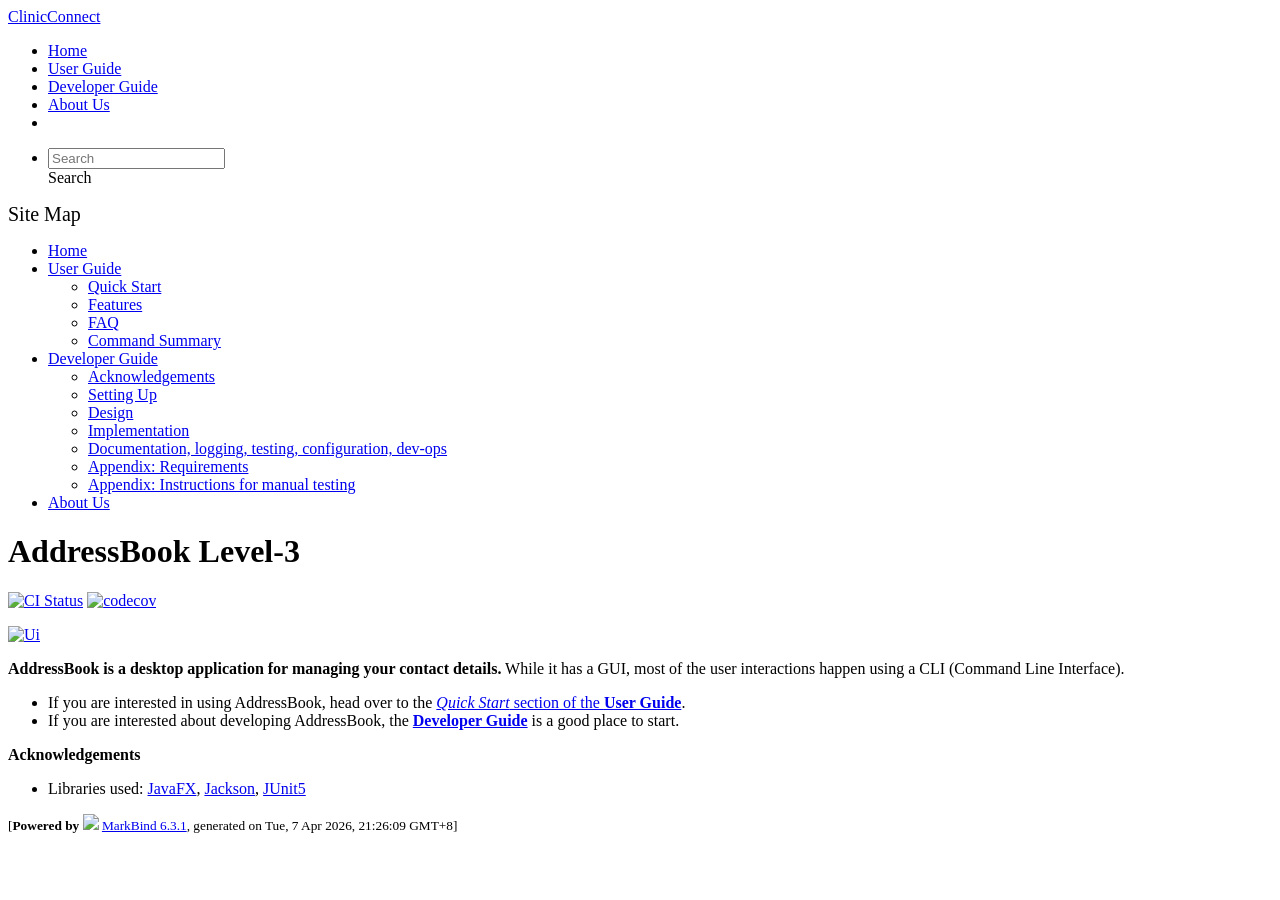
==== commit f1bfe334: "deploy: 681ca176e8ab1c8b67275c049ca2b42abefe4eb0" ====
--- a/index.html
+++ b/index.html
@@ -12,7 +12,7 @@
   const baseUrl = '/tp'
 </script>
 <body  data-code-theme="light">
-<div id="app"><!--[--><header sticky><div data-v-26aac3dc><nav class="navbar navbar-expand-md d-print-none navbar-dark bg-dark" data-v-26aac3dc><div class="container-fluid" data-v-26aac3dc><div class="navbar-left" data-v-26aac3dc><!--[--><a href="/tp/index.html" title="Home" class="navbar-brand">ClinicConnect</a><!--]--></div><div class="navbar-default" data-v-26aac3dc><ul class="navbar-nav me-auto mt-2 mt-lg-0" data-v-26aac3dc><!--[--> <li><a href="/tp/index.html" class="nav-link">Home</a></li> <li><a href="/tp/UserGuide.html" class="nav-link">User Guide</a></li> <li><a href="/tp/DeveloperGuide.html" class="nav-link">Developer Guide</a></li> <li><a href="/tp/AboutUs.html" class="nav-link">About Us</a></li> <li><a href="https://github.com/se-edu/addressbook-level3" target="_blank" class="nav-link"><span><span aria-hidden="true" class="fab fa-github"></span></span></a></li> <!--]--></ul></div><ul class="navbar-nav navbar-right" data-v-26aac3dc><!--[--><li><form class="navbar-form"><div style="position:relative;" class="dropdown" data-v-00e26d0a><!--[--><input value="" data-bs-toggle="dropdown" type="text" class="form-control" placeholder="Search" autocomplete="off" data-v-00e26d0a><div class="form-control placeholder-div-hidden" data-v-00e26d0a>Search</div><!--]--><ul class="dropdown-menu search-dropdown-menu dropdown-menu-hidden dropdown-menu-end" data-v-00e26d0a><!--[--><!--]--></ul></div></form></li><!--]--></ul></div></nav><div style="display:none;" class="lower-navbar-container" data-v-26aac3dc><!--[--><!----><!----><!--]--></div></div></header> <div id="flex-body"><nav id="site-nav" data-v-6b1b63d2><!--[--><div class="site-nav-top"><div class="fw-bold mb-2" style="font-size:1.25rem;">Site Map</div></div> <div class="nav-component slim-scroll"><div class="site-nav-root"><!--[--><ul class="site-nav-list site-nav-list-root" data-v-6b1b63d2><!--[--><li><div class="site-nav-default-list-item site-nav-list-item-0" onclick="handleSiteNavClick(this)"><a href="/tp/index.html">Home</a></div></li> <li><div class="site-nav-default-list-item site-nav-list-item-0" onclick="handleSiteNavClick(this)"><a href="/tp/UserGuide.html">User Guide</a> <div class="site-nav-dropdown-btn-container"><i class="site-nav-dropdown-btn-icon site-nav-rotate-icon" onclick="handleSiteNavClick(this.parentNode.parentNode, false); event.stopPropagation();"><span class="glyphicon glyphicon-menu-down" aria-hidden="true"></span></i></div></div><ul class="site-nav-dropdown-container site-nav-dropdown-container-open site-nav-list"><li><div class="site-nav-default-list-item site-nav-list-item-1" onclick="handleSiteNavClick(this)"><a href="/tp/UserGuide.html#quick-start">Quick Start</a></div></li> <li><div class="site-nav-default-list-item site-nav-list-item-1" onclick="handleSiteNavClick(this)"><a href="/tp/UserGuide.html#features">Features</a></div></li> <li><div class="site-nav-default-list-item site-nav-list-item-1" onclick="handleSiteNavClick(this)"><a href="/tp/UserGuide.html#faq">FAQ</a></div></li> <li><div class="site-nav-default-list-item site-nav-list-item-1" onclick="handleSiteNavClick(this)"><a href="/tp/UserGuide.html#faq">Command Summary</a></div></li></ul></li> <li><div class="site-nav-default-list-item site-nav-list-item-0" onclick="handleSiteNavClick(this)"><a href="/tp/DeveloperGuide.html">Developer Guide</a> <div class="site-nav-dropdown-btn-container"><i class="site-nav-dropdown-btn-icon site-nav-rotate-icon" onclick="handleSiteNavClick(this.parentNode.parentNode, false); event.stopPropagation();"><span class="glyphicon glyphicon-menu-down" aria-hidden="true"></span></i></div></div><ul class="site-nav-dropdown-container site-nav-dropdown-container-open site-nav-list"><li><div class="site-nav-default-list-item site-nav-list-item-1" onclick="handleSiteNavClick(this)"><a href="/tp/DeveloperGuide.html#acknowledgements">Acknowledgements</a></div></li> <li><div class="site-nav-default-list-item site-nav-list-item-1" onclick="handleSiteNavClick(this)"><a href="/tp/DeveloperGuide.html#setting-up-getting-started">Setting Up</a></div></li> <li><div class="site-nav-default-list-item site-nav-list-item-1" onclick="handleSiteNavClick(this)"><a href="/tp/DeveloperGuide.html#design">Design</a></div></li> <li><div class="site-nav-default-list-item site-nav-list-item-1" onclick="handleSiteNavClick(this)"><a href="/tp/DeveloperGuide.html#implementation">Implementation</a></div></li> <li><div class="site-nav-default-list-item site-nav-list-item-1" onclick="handleSiteNavClick(this)"><a href="/tp/DeveloperGuide.html#documentation-logging-testing-configuration-dev-ops">Documentation, logging, testing, configuration, dev-ops</a></div></li> <li><div class="site-nav-default-list-item site-nav-list-item-1" onclick="handleSiteNavClick(this)"><a href="/tp/DeveloperGuide.html#appendix-requirements">Appendix: Requirements</a></div></li> <li><div class="site-nav-default-list-item site-nav-list-item-1" onclick="handleSiteNavClick(this)"><a href="/tp/DeveloperGuide.html#appendix-instructions-for-manual-testing">Appendix: Instructions for manual testing</a></div></li></ul></li> <li><div class="site-nav-default-list-item site-nav-list-item-0" onclick="handleSiteNavClick(this)"><a href="/tp/AboutUs.html">About Us</a></div></li><!--]--><!--v-if--></ul><!--]--></div></div><!--]--><!--v-if--></nav> <div id="content-wrapper"><h1 id="addressbook-level-3">AddressBook Level-3<a class="fa fa-anchor" href="#addressbook-level-3" onclick="event.stopPropagation()"></a></h1> <p><a href="https://github.com/se-edu/addressbook-level3/actions"><img src="https://github.com/se-edu/addressbook-level3/workflows/Java%20CI/badge.svg" alt="CI Status" class="img-fluid"></a> <a href="https://codecov.io/gh/se-edu/addressbook-level3"><img src="https://codecov.io/gh/se-edu/addressbook-level3/branch/master/graph/badge.svg" alt="codecov" class="img-fluid"></a></p> <p><a href="/tp/images/Ui.png" target="_self"><img src="/tp/images/Ui.png" alt="Ui" class="img-fluid"></a></p> <p><strong>AddressBook is a desktop application for managing your contact details.</strong> While it has a GUI, most of the user interactions happen using a CLI (Command Line Interface).</p> <ul><li>If you are interested in using AddressBook, head over to the <a href="/tp/UserGuide.html#quick-start"><em>Quick Start</em> section of the <strong>User Guide</strong></a>.</li> <li>If you are interested about developing AddressBook, the <a href="/tp/DeveloperGuide.html"><strong>Developer Guide</strong></a> is a good place to start.</li></ul> <p><strong>Acknowledgements</strong></p> <ul><li>Libraries used: <a href="https://openjfx.io/">JavaFX</a>, <a href="https://github.com/FasterXML/jackson">Jackson</a>, <a href="https://github.com/junit-team/junit5">JUnit5</a></li></ul></div> <nav id="page-nav" data-v-6b1b63d2><!--[--><div class="nav-component slim-scroll"></div><!--]--><!--v-if--></nav> <div class="scroll-top-button fa-lg d-print-none" style="display:none;bottom:2%;right:2%;position:fixed;" aria-hidden="true"><!--[--><i class="fas fa-arrow-circle-up"></i><!--]--></div></div> <footer><div class="text-center"><small>[<span><strong>Powered by</strong></span> <img src="https://markbind.org/favicon.ico" width="30"> <a href="https://markbind.org/">MarkBind 6.3.1</a>, generated on Thu, 26 Mar 2026, 21:16:17 GMT+8]</small></div></footer><!--]--></div>
+<div id="app"><!--[--><header sticky><div data-v-26aac3dc><nav class="navbar navbar-expand-md d-print-none navbar-dark bg-dark" data-v-26aac3dc><div class="container-fluid" data-v-26aac3dc><div class="navbar-left" data-v-26aac3dc><!--[--><a href="/tp/index.html" title="Home" class="navbar-brand">ClinicConnect</a><!--]--></div><div class="navbar-default" data-v-26aac3dc><ul class="navbar-nav me-auto mt-2 mt-lg-0" data-v-26aac3dc><!--[--> <li><a href="/tp/index.html" class="nav-link">Home</a></li> <li><a href="/tp/UserGuide.html" class="nav-link">User Guide</a></li> <li><a href="/tp/DeveloperGuide.html" class="nav-link">Developer Guide</a></li> <li><a href="/tp/AboutUs.html" class="nav-link">About Us</a></li> <li><a href="https://github.com/se-edu/addressbook-level3" target="_blank" class="nav-link"><span><span aria-hidden="true" class="fab fa-github"></span></span></a></li> <!--]--></ul></div><ul class="navbar-nav navbar-right" data-v-26aac3dc><!--[--><li><form class="navbar-form"><div style="position:relative;" class="dropdown" data-v-00e26d0a><!--[--><input value="" data-bs-toggle="dropdown" type="text" class="form-control" placeholder="Search" autocomplete="off" data-v-00e26d0a><div class="form-control placeholder-div-hidden" data-v-00e26d0a>Search</div><!--]--><ul class="dropdown-menu search-dropdown-menu dropdown-menu-hidden dropdown-menu-end" data-v-00e26d0a><!--[--><!--]--></ul></div></form></li><!--]--></ul></div></nav><div style="display:none;" class="lower-navbar-container" data-v-26aac3dc><!--[--><!----><!----><!--]--></div></div></header> <div id="flex-body"><nav id="site-nav" data-v-6b1b63d2><!--[--><div class="site-nav-top"><div class="fw-bold mb-2" style="font-size:1.25rem;">Site Map</div></div> <div class="nav-component slim-scroll"><div class="site-nav-root"><!--[--><ul class="site-nav-list site-nav-list-root" data-v-6b1b63d2><!--[--><li><div class="site-nav-default-list-item site-nav-list-item-0" onclick="handleSiteNavClick(this)"><a href="/tp/index.html">Home</a></div></li> <li><div class="site-nav-default-list-item site-nav-list-item-0" onclick="handleSiteNavClick(this)"><a href="/tp/UserGuide.html">User Guide</a> <div class="site-nav-dropdown-btn-container"><i class="site-nav-dropdown-btn-icon site-nav-rotate-icon" onclick="handleSiteNavClick(this.parentNode.parentNode, false); event.stopPropagation();"><span class="glyphicon glyphicon-menu-down" aria-hidden="true"></span></i></div></div><ul class="site-nav-dropdown-container site-nav-dropdown-container-open site-nav-list"><li><div class="site-nav-default-list-item site-nav-list-item-1" onclick="handleSiteNavClick(this)"><a href="/tp/UserGuide.html#quick-start">Quick Start</a></div></li> <li><div class="site-nav-default-list-item site-nav-list-item-1" onclick="handleSiteNavClick(this)"><a href="/tp/UserGuide.html#features">Features</a></div></li> <li><div class="site-nav-default-list-item site-nav-list-item-1" onclick="handleSiteNavClick(this)"><a href="/tp/UserGuide.html#faq">FAQ</a></div></li> <li><div class="site-nav-default-list-item site-nav-list-item-1" onclick="handleSiteNavClick(this)"><a href="/tp/UserGuide.html#faq">Command Summary</a></div></li></ul></li> <li><div class="site-nav-default-list-item site-nav-list-item-0" onclick="handleSiteNavClick(this)"><a href="/tp/DeveloperGuide.html">Developer Guide</a> <div class="site-nav-dropdown-btn-container"><i class="site-nav-dropdown-btn-icon site-nav-rotate-icon" onclick="handleSiteNavClick(this.parentNode.parentNode, false); event.stopPropagation();"><span class="glyphicon glyphicon-menu-down" aria-hidden="true"></span></i></div></div><ul class="site-nav-dropdown-container site-nav-dropdown-container-open site-nav-list"><li><div class="site-nav-default-list-item site-nav-list-item-1" onclick="handleSiteNavClick(this)"><a href="/tp/DeveloperGuide.html#acknowledgements">Acknowledgements</a></div></li> <li><div class="site-nav-default-list-item site-nav-list-item-1" onclick="handleSiteNavClick(this)"><a href="/tp/DeveloperGuide.html#setting-up-getting-started">Setting Up</a></div></li> <li><div class="site-nav-default-list-item site-nav-list-item-1" onclick="handleSiteNavClick(this)"><a href="/tp/DeveloperGuide.html#design">Design</a></div></li> <li><div class="site-nav-default-list-item site-nav-list-item-1" onclick="handleSiteNavClick(this)"><a href="/tp/DeveloperGuide.html#implementation">Implementation</a></div></li> <li><div class="site-nav-default-list-item site-nav-list-item-1" onclick="handleSiteNavClick(this)"><a href="/tp/DeveloperGuide.html#documentation-logging-testing-configuration-dev-ops">Documentation, logging, testing, configuration, dev-ops</a></div></li> <li><div class="site-nav-default-list-item site-nav-list-item-1" onclick="handleSiteNavClick(this)"><a href="/tp/DeveloperGuide.html#appendix-requirements">Appendix: Requirements</a></div></li> <li><div class="site-nav-default-list-item site-nav-list-item-1" onclick="handleSiteNavClick(this)"><a href="/tp/DeveloperGuide.html#appendix-instructions-for-manual-testing">Appendix: Instructions for manual testing</a></div></li></ul></li> <li><div class="site-nav-default-list-item site-nav-list-item-0" onclick="handleSiteNavClick(this)"><a href="/tp/AboutUs.html">About Us</a></div></li><!--]--><!--v-if--></ul><!--]--></div></div><!--]--><!--v-if--></nav> <div id="content-wrapper"><h1 id="addressbook-level-3">AddressBook Level-3<a class="fa fa-anchor" href="#addressbook-level-3" onclick="event.stopPropagation()"></a></h1> <p><a href="https://github.com/se-edu/addressbook-level3/actions"><img src="https://github.com/se-edu/addressbook-level3/workflows/Java%20CI/badge.svg" alt="CI Status" class="img-fluid"></a> <a href="https://codecov.io/gh/se-edu/addressbook-level3"><img src="https://codecov.io/gh/se-edu/addressbook-level3/branch/master/graph/badge.svg" alt="codecov" class="img-fluid"></a></p> <p><a href="/tp/images/Ui.png" target="_self"><img src="/tp/images/Ui.png" alt="Ui" class="img-fluid"></a></p> <p><strong>AddressBook is a desktop application for managing your contact details.</strong> While it has a GUI, most of the user interactions happen using a CLI (Command Line Interface).</p> <ul><li>If you are interested in using AddressBook, head over to the <a href="/tp/UserGuide.html#quick-start"><em>Quick Start</em> section of the <strong>User Guide</strong></a>.</li> <li>If you are interested about developing AddressBook, the <a href="/tp/DeveloperGuide.html"><strong>Developer Guide</strong></a> is a good place to start.</li></ul> <p><strong>Acknowledgements</strong></p> <ul><li>Libraries used: <a href="https://openjfx.io/">JavaFX</a>, <a href="https://github.com/FasterXML/jackson">Jackson</a>, <a href="https://github.com/junit-team/junit5">JUnit5</a></li></ul></div> <nav id="page-nav" data-v-6b1b63d2><!--[--><div class="nav-component slim-scroll"></div><!--]--><!--v-if--></nav> <div class="scroll-top-button fa-lg d-print-none" style="display:none;bottom:2%;right:2%;position:fixed;" aria-hidden="true"><!--[--><i class="fas fa-arrow-circle-up"></i><!--]--></div></div> <footer><div class="text-center"><small>[<span><strong>Powered by</strong></span> <img src="https://markbind.org/favicon.ico" width="30"> <a href="https://markbind.org/">MarkBind 6.3.1</a>, generated on Tue, 7 Apr 2026, 21:26:09 GMT+8]</small></div></footer><!--]--></div>
 </body><script src="/tp/markbind/js/bootstrap-utility.min.js"></script>
 <script src="/tp/markbind/js/polyfill.min.js"></script>
 <script src="/tp/markbind/js/vue.global.prod.min.js"></script>
